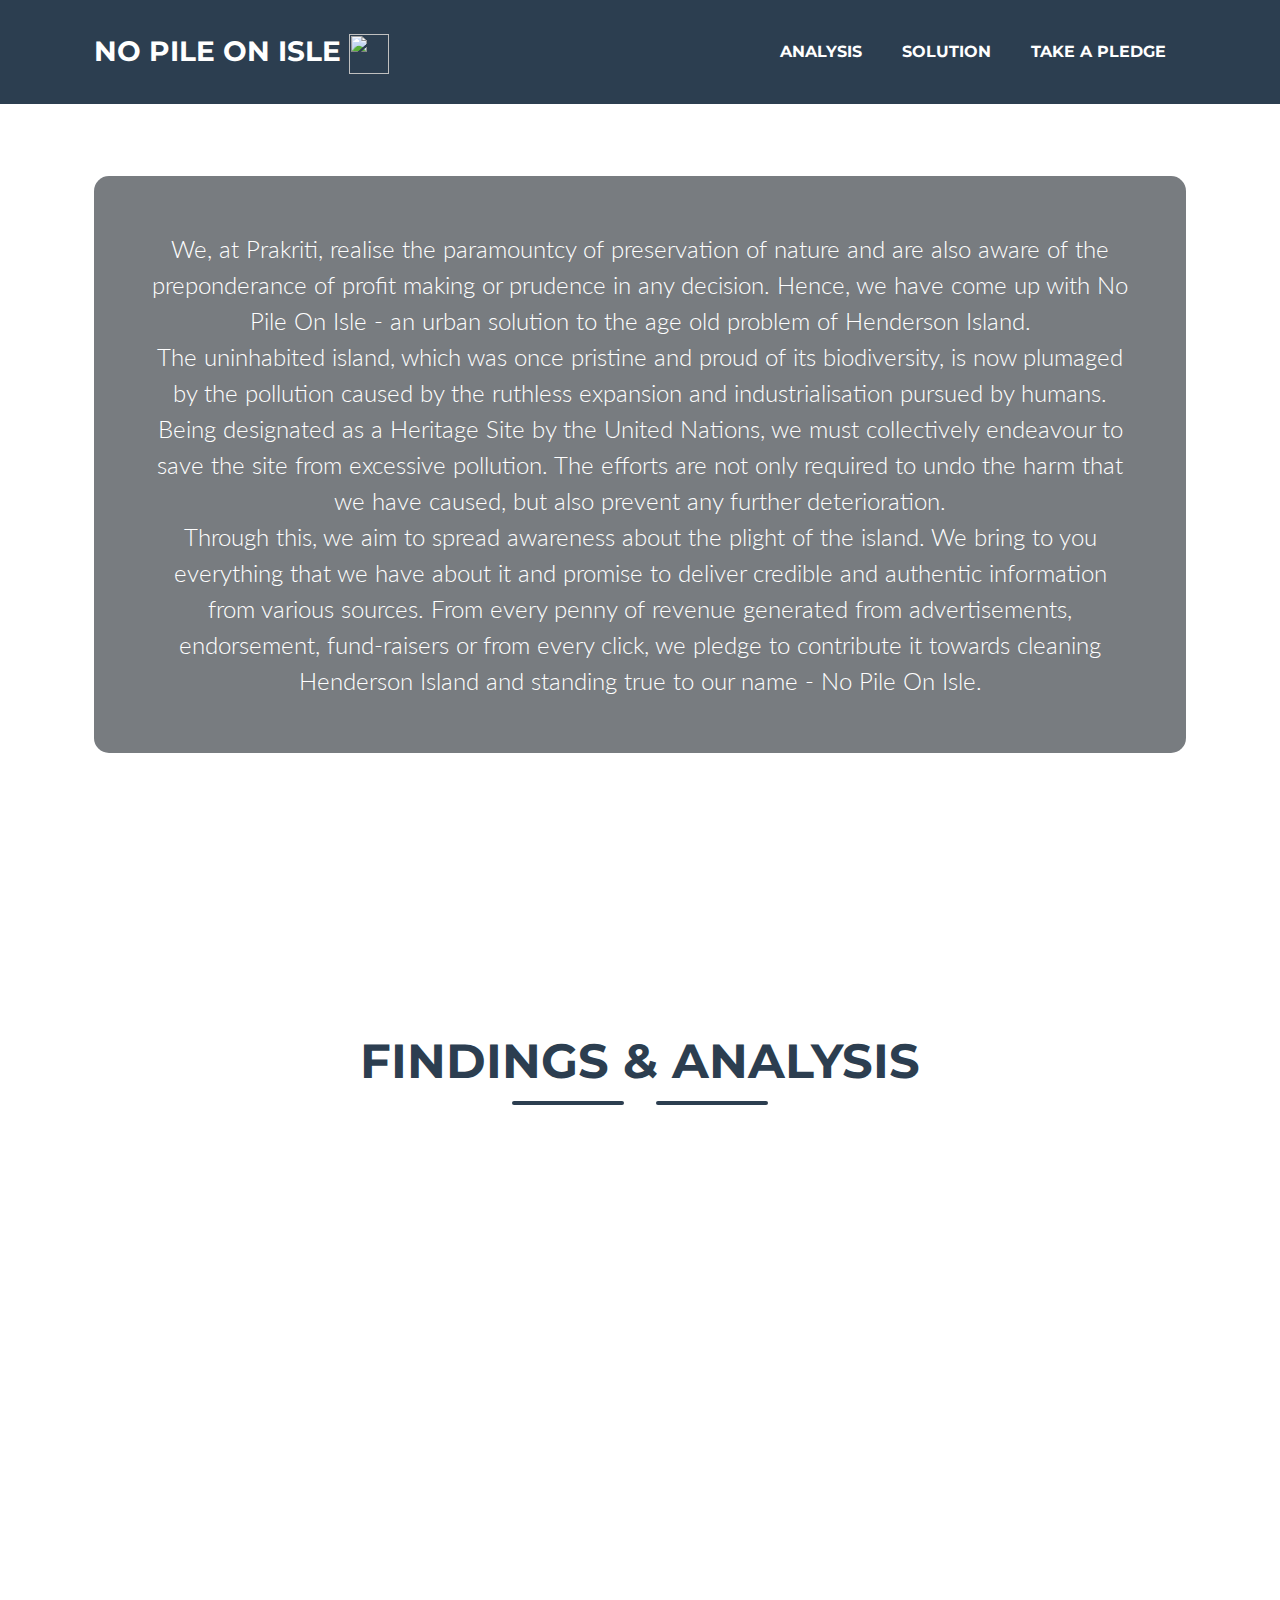
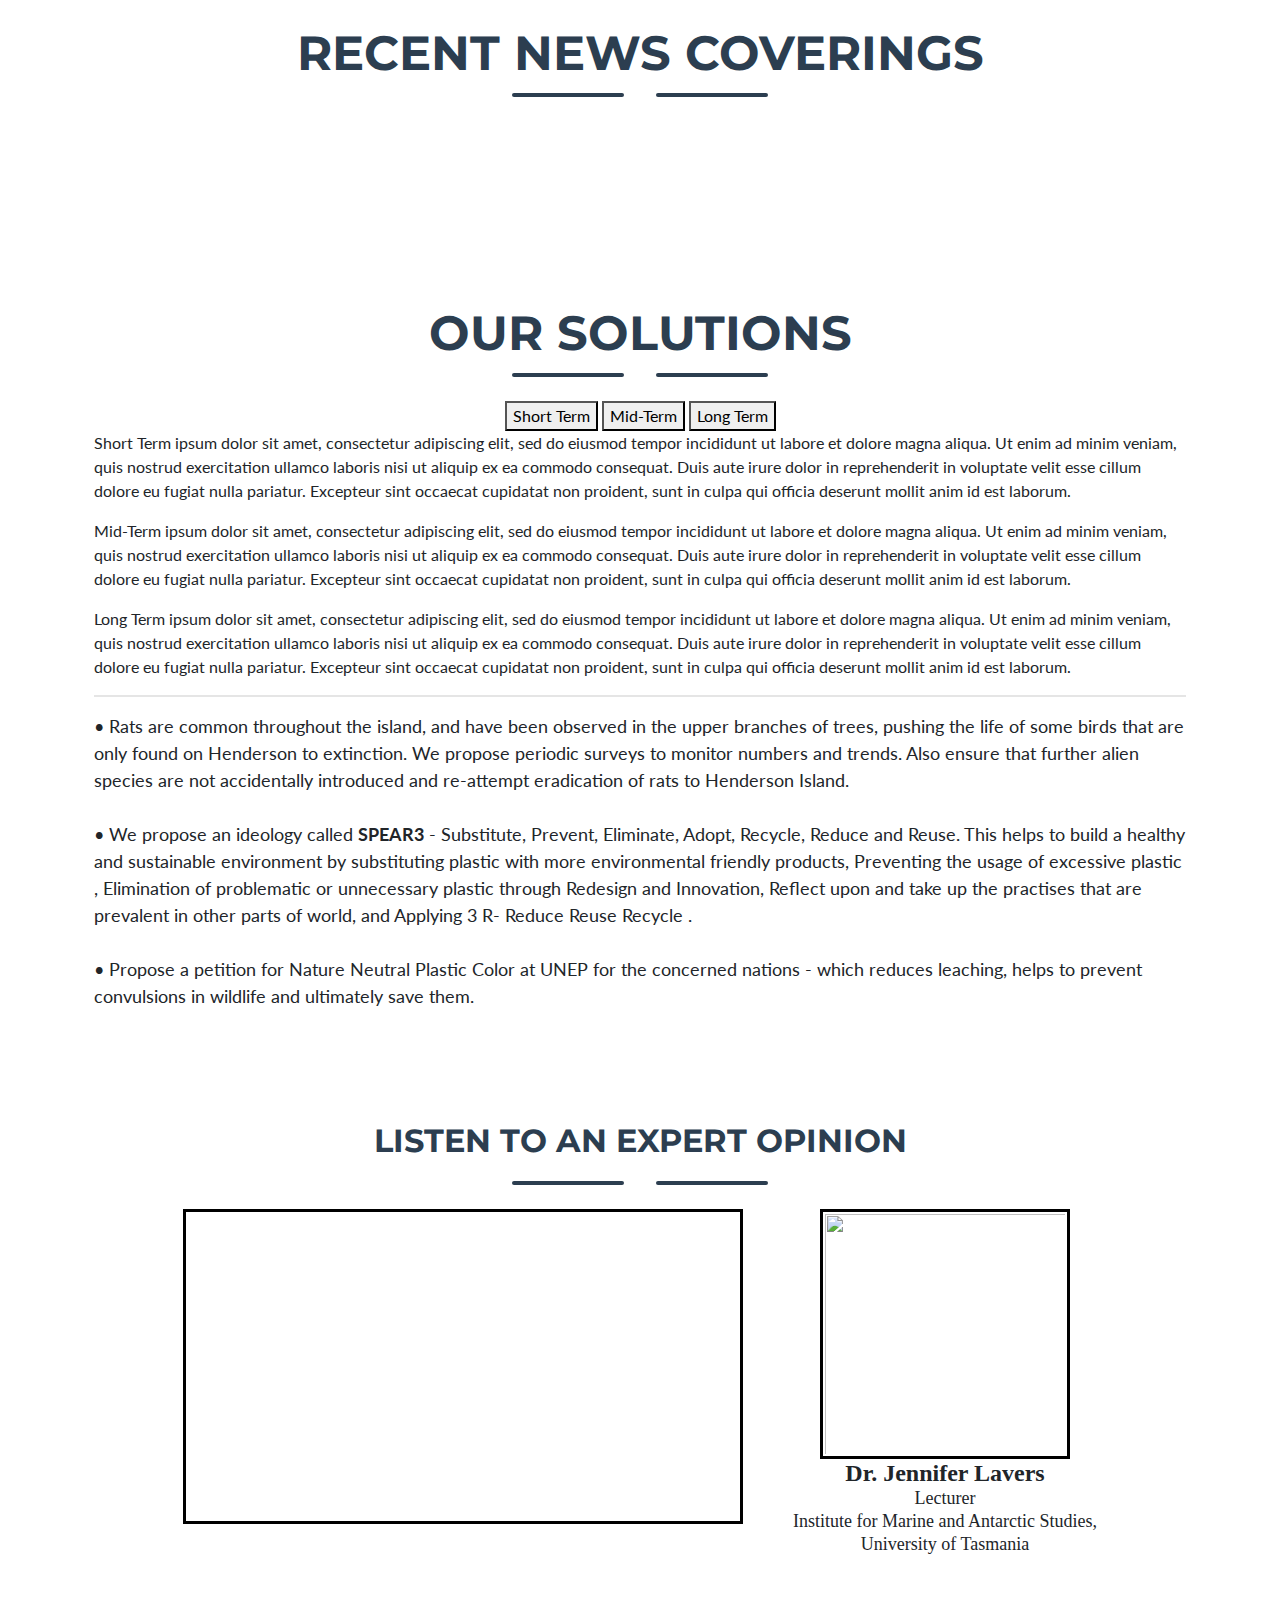
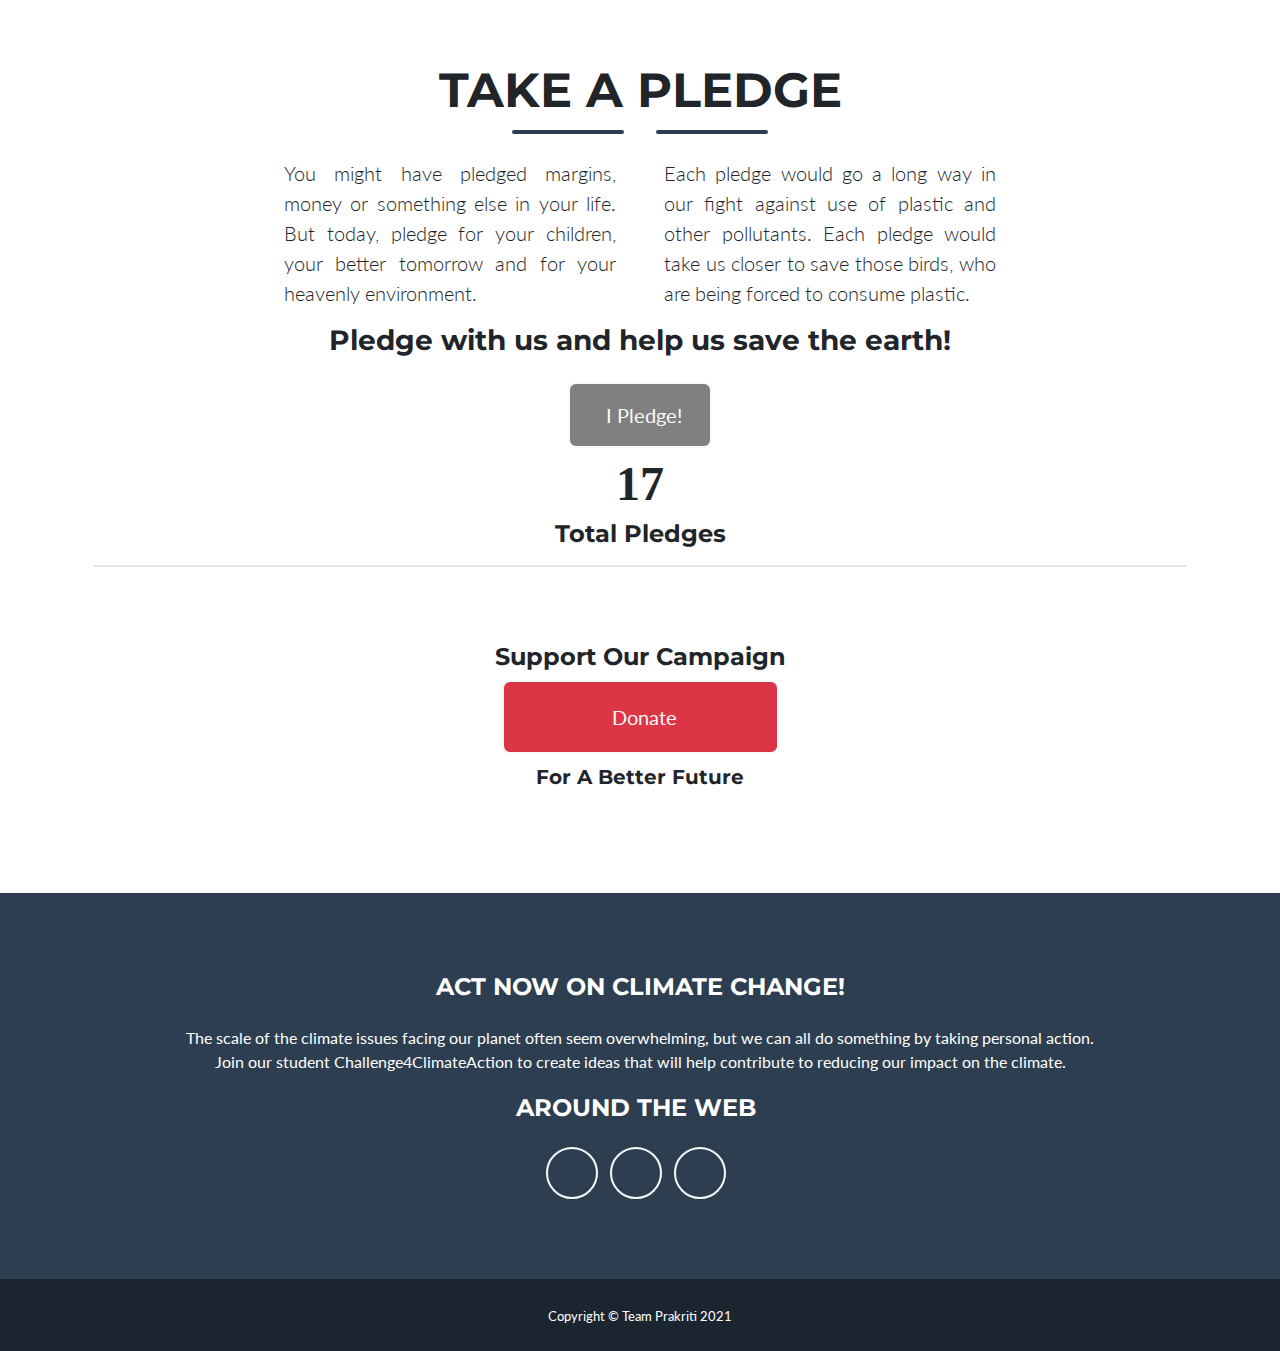
==== index.html @ ab8c2868 "clicks" ====
<!DOCTYPE html>
<html lang="en">
    <head>
        <meta charset="utf-8" />
        <meta name="viewport" content="width=device-width, initial-scale=1, shrink-to-fit=no" />
        <meta name="description" content="" />
        <meta name="author" content="" />
        <title>Team Prakriti - No Pile On Isle</title>
        <!-- Favicon-->
        <link rel="icon" type="image/x-icon" href="assets/img/favicon.ico" />
        <!-- Font Awesome icons (free version)-->
        <script src="https://use.fontawesome.com/releases/v5.15.1/js/all.js" crossorigin="anonymous"></script>
        <!-- Google fonts-->
        <link href="https://fonts.googleapis.com/css?family=Montserrat:400,700" rel="stylesheet" type="text/css" />
        <link href="https://fonts.googleapis.com/css?family=Lato:400,700,400italic,700italic" rel="stylesheet" type="text/css" />
        <!-- Core theme CSS (includes Bootstrap)-->
        <link href="css/styles.css" rel="stylesheet" />
    </head>
    <body id="page-top" style="user-select: none;">
        <!-- Navigation-->
        <nav class="navbar navbar-expand-lg bg-secondary text-uppercase fixed-top" id="mainNav">
            <div class="container">
                <a class="navbar-brand js-scroll-trigger" href="#page-top">No Pile On Isle <img src="https://upload.wikimedia.org/wikipedia/commons/thumb/c/c2/Coat_of_arms_of_the_Pitcairn_Islands.svg/68px-Coat_of_arms_of_the_Pitcairn_Islands.svg.png"width="40" height="40"></a>
                <button class="navbar-toggler navbar-toggler-right text-uppercase font-weight-bold bg-primary text-white rounded" type="button" data-toggle="collapse" data-target="#navbarResponsive" aria-controls="navbarResponsive" aria-expanded="false" aria-label="Toggle navigation">
                    Menu
                    <i class="fas fa-bars"></i>
                </button>
                <div class="collapse navbar-collapse" id="navbarResponsive">
                    <ul class="navbar-nav ml-auto">
                        <li class="nav-item mx-0 mx-lg-1"><a class="nav-link py-3 px-0 px-lg-3 rounded js-scroll-trigger" href="#analysis">Analysis</a></li>
                        <li class="nav-item mx-0 mx-lg-1"><a class="nav-link py-3 px-0 px-lg-3 rounded js-scroll-trigger" href="#solution">Solution</a></li>
                        <li class="nav-item mx-0 mx-lg-1"><a class="nav-link py-3 px-0 px-lg-3 rounded js-scroll-trigger" href="#pledge">Take A Pledge</a></li>
                    </ul>
                </div>
            </div>
        </nav>
        <!-- Masthead-->
        <header class="masthead text-white text-center">
            <div class="container d-flex align-items-center flex-column vid-cunt" >
                <video autoplay muted loop>
                    <source src="assets/clip.mp4" type="video/mp4" />
                </video>
                <!-- Masthead Heading-->
                <div class = "summary-bg" style="user-select: none;">
                    <!-- Masthead Subheading-->
                        <p class="masthead-subheading font-weight-light mb-0" style="font-size: 24px;">We, at Prakriti, realise the paramountcy of preservation of nature and are also aware of the preponderance of profit making or prudence in any decision. Hence, we have come up with No Pile On Isle - an urban solution to the age old problem of Henderson Island.<br>
                        The uninhabited island, which was once pristine and proud of its biodiversity, is now plumaged by the pollution caused by the ruthless expansion and industrialisation pursued by humans. Being designated as a Heritage Site by the United Nations, we must collectively endeavour to save the site from excessive pollution. The efforts are not only required to undo the harm that we have caused, but also prevent any further deterioration.<br>
                        Through this, we aim to spread awareness about the plight of the island. We bring to you everything that we have about it and promise to deliver credible and authentic information from various sources.
                        From every penny of revenue generated from advertisements, endorsement, fund-raisers or from every click, we pledge to contribute it towards cleaning Henderson Island and standing true to our name - No Pile On Isle.
                        </p>
                    </div>
            </div>
        </header>
        <!-- Portfolio Section--><br><br><br><br>
        <section class="page-section portfolio" id="analysis">
            <div class="container">
                <!-- Portfolio Section Heading-->
                <h2 class="page-section-heading text-center text-uppercase text-secondary mb-0">Findings & Analysis</h2>
                <!-- Icon Divider-->
                <div class="divider-custom">
                    <div class="divider-custom-line"></div>
                    <div class="divider-custom-icon"><i class="fas fa-star"></i></div>
                    <div class="divider-custom-line"></div>
                </div>

                <!-- Portfolio Grid Items-->
                <div class="row justify-content-center">
                        <!-- Portfolio Item 2-->
                        <div class="mb-5" style="width: 1060px; height: 240px; margin-left: 180px;">
                            <div class="portfolio-item xx" data-toggle="modal" data-target="#portfolioModal2">
                                <div class="portfolio-item-caption d-flex align-items-center justify-content-center h-100 w-100">
                                    <div class="portfolio-item-caption-content text-center text-white"><i class="fas fa-plus fa-3x"></i></div>
                                </div>
                                <img class="img-fluid" src="assets/img/portfolio/4.JPG" alt="" />
                            </div>
                        </div>

                        <!-- Portfolio Item 2-->
                        <div class="col-md-6 col-lg-4">
                            <div class="portfolio-item mx-auto" data-toggle="modal" data-target="#portfolioModal6">
                                <div class="portfolio-item-caption d-flex align-items-center justify-content-center h-100 w-100">
                                    <div class="portfolio-item-caption-content text-center text-white"><i class="fas fa-plus fa-3x"></i></div>
                                </div>
                                <img class="img-fluid" src="assets/img/portfolio/1.JPG" alt="" />
                            </div>
                        </div>

                        <!-- Portfolio Item 5-->
                        <div class="col-md-6 col-lg-4 mb-5 mb-md-0">
                            <div class="portfolio-item mx-auto" data-toggle="modal" data-target="#portfolioModal5">
                                <div class="portfolio-item-caption d-flex align-items-center justify-content-center h-100 w-100">
                                    <div class="portfolio-item-caption-content text-center text-white"><i class="fas fa-plus fa-3x"></i></div>
                                </div>
                                <img class="img-fluid" src="assets/img/portfolio/3.JPG" alt="" />
                            </div>
                        </div>

                        <!-- Portfolio Item 4-->
                        <div class="col-md-6 col-lg-4 mb-5 mb-lg-0">
                            <div class="portfolio-item mx-auto" data-toggle="modal" data-target="#portfolioModal4">
                                <div class="portfolio-item-caption d-flex align-items-center justify-content-center h-100 w-100">
                                    <div class="portfolio-item-caption-content text-center text-white"><i class="fas fa-plus fa-3x"></i></div>
                                </div>
                                <img class="img-fluid" src="assets/img/portfolio/2.JPG" alt="" />
                            </div>
                        </div>            
                </div>
            </div>
        </section>

        <!-- Portfolio Section-->
        <section class="page-section portfolio" id="portfolio">
            <div class="container">
                <!-- Portfolio Section Heading-->
                <h2 class="page-section-heading text-center text-uppercase text-secondary mb-0">Recent News Coverings</h2>
                <!-- Icon Divider-->
                <div class="divider-custom">
                    <div class="divider-custom-line"></div>
                    <div class="divider-custom-icon"><i class="fas fa-star"></i></div>
                    <div class="divider-custom-line"></div>
                </div>
                <div class="justify-content-center" style="text-align: center;">
                <script type="text/javascript"> 
                    rssfeed_url = new Array(); 
                    rssfeed_url[0]="https://news.google.com/rss/topics/CAAqJggKIiBDQkFTRWdvSkwyMHZNRE55TmpKb0VnVmxiaTFIUWlnQVAB?hl=en-IE&gl=IE&ceid=IE%3Aen"; 
                    rssfeed_url[1]="https://news.google.com/rss/search?q=plastic%20on%20henderson%20islands&hl=en-IE&gl=IE&ceid=IE%3Aen";  
                    rssfeed_frame_width="1000"; 
                    rssfeed_frame_height="400"; 
                    rssfeed_scroll="on"; 
                    rssfeed_scroll_step="6"; 
                    rssfeed_scroll_bar="on"; 
                    rssfeed_target="_blank"; 
                    rssfeed_font_size="16"; 
                    rssfeed_font_face=""; 
                    rssfeed_border="on"; 
                    rssfeed_title="on"; 
                    rssfeed_title_name="News Updates"; 
                    rssfeed_title_bgcolor="#343a40"; 
                    rssfeed_title_color="#fff"; 
                    rssfeed_title_bgimage=""; 
                    rssfeed_footer="off"; 
                    rssfeed_footer_name="rss feed"; 
                    rssfeed_footer_bgcolor="#fff"; 
                    rssfeed_footer_color="#333"; 
                    rssfeed_footer_bgimage=""; 
                    rssfeed_item_title_length="50"; 
                    rssfeed_item_title_color="#666"; 
                    rssfeed_item_bgcolor="#fff"; 
                    rssfeed_item_bgimage=""; 
                    rssfeed_item_border_bottom="on"; 
                    rssfeed_item_source_icon="off"; 
                    rssfeed_item_date="off"; 
                    rssfeed_item_description="on"; 
                    rssfeed_item_description_length="120"; 
                    rssfeed_item_description_color="#666"; 
                    rssfeed_item_description_link_color="#333"; 
                    rssfeed_item_description_tag="off"; 
                    rssfeed_no_items="0"; 
                    rssfeed_cache = "f8dc15ab71e21a27cfdf2e463be35ce6"; 
                    </script> 
                    <script type="text/javascript" src="//feed.surfing-waves.com/js/rss-feed.js"></script> 
                </div>
            </div>
        </section>


        <!-- Portfolio Section-->
        <section class="page-section portfolio" id="solution">
            <div class="container">
                <!-- Portfolio Section Heading-->
                <h2 class="page-section-heading text-center text-uppercase text-secondary mb-0">Our Solutions</h2>
                <!-- Icon Divider-->
                <div class="divider-custom">
                    <div class="divider-custom-line"></div>
                    <div class="divider-custom-icon"><i class="fas fa-star"></i></div>
                    <div class="divider-custom-line">
                    </div>
                </div>
                
                <div class="tab" style="text-align: center;">
                    <button class="tablinks s" onclick="openGoals(event, 'short')" id="defaultOpen">Short Term</button>
                    <button class="tablinks m" onclick="openGoals(event, 'mid')">Mid-Term</button>
                    <button class="tablinks l" onclick="openGoals(event, 'long')">Long Term</button>
                  </div>
                  
                  <div class="tabcontent short">
                    <p>Short Term ipsum dolor sit amet, consectetur adipiscing elit, sed do eiusmod tempor incididunt ut labore et dolore magna aliqua. Ut enim ad minim veniam, quis nostrud exercitation ullamco laboris nisi ut aliquip ex ea commodo consequat. Duis aute irure dolor in reprehenderit in voluptate velit esse cillum dolore eu fugiat nulla pariatur. Excepteur sint occaecat cupidatat non proident, sunt in culpa qui officia deserunt mollit anim id est laborum.</p>
                  </div>
                  
                  <div class="tabcontent mid">
                    <p>Mid-Term ipsum dolor sit amet, consectetur adipiscing elit, sed do eiusmod tempor incididunt ut labore et dolore magna aliqua. Ut enim ad minim veniam, quis nostrud exercitation ullamco laboris nisi ut aliquip ex ea commodo consequat. Duis aute irure dolor in reprehenderit in voluptate velit esse cillum dolore eu fugiat nulla pariatur. Excepteur sint occaecat cupidatat non proident, sunt in culpa qui officia deserunt mollit anim id est laborum.</p> 
                  </div>
                  
                  <div class="tabcontent long">
                    <p>Long Term ipsum dolor sit amet, consectetur adipiscing elit, sed do eiusmod tempor incididunt ut labore et dolore magna aliqua. Ut enim ad minim veniam, quis nostrud exercitation ullamco laboris nisi ut aliquip ex ea commodo consequat. Duis aute irure dolor in reprehenderit in voluptate velit esse cillum dolore eu fugiat nulla pariatur. Excepteur sint occaecat cupidatat non proident, sunt in culpa qui officia deserunt mollit anim id est laborum.</p>
                  </div>
                <hr>
                <p style="font-size: 18px;">• Rats are common throughout the island, and have been observed in the upper branches of trees, pushing the life of some birds that are only found on Henderson to extinction. We propose periodic surveys to monitor numbers and trends. Also ensure that further alien species are not accidentally introduced and re-attempt eradication of rats  to Henderson Island. 
                    <br><br>• We propose an ideology called <b>SPEAR3</b> - Substitute,  Prevent, Eliminate, Adopt, Recycle, Reduce and Reuse. This helps to build a healthy and sustainable environment by substituting plastic with more environmental friendly products, Preventing the usage of excessive plastic ,  Elimination of problematic or unnecessary plastic through Redesign and Innovation, Reflect upon and take up the practises that are prevalent in other parts of world, and Applying 3 R- Reduce Reuse Recycle .
                    <br><br>• Propose a petition for Nature Neutral Plastic Color at UNEP for the concerned nations - which reduces leaching, helps to prevent convulsions in wildlife and ultimately save them.
                </p>
            </div>
        </section>

        <h2 class="page-section-heading text-center text-uppercase text-secondary mb-0">Listen To An Expert Opinion</h2>
        <!-- Icon Divider-->
        <div class="divider-custom">
            <div class="divider-custom-line"></div>
            <div class="divider-custom-icon"><i class="fas fa-star"></i></div>
            <div class="divider-custom-line">
            </div>
        </div>
        <div style="display: flex; justify-content: center;" >
            <iframe width="560" height="315" style="margin-right: 50px; padding: 2px; border: 3px solid black;"
                src="https://www.youtube.com/embed/UUM8zNu99uo" 
                frameborder="0" allow="accelerometer; autoplay; clipboard-write; encrypted-media; gyroscope; picture-in-picture" 
                allowfullscreen
                >
            </iframe>
            <div style="display: flex; flex-direction: column; align-items: center; ">
                <img src="assets/img/portfolio/photo.jpg" alt="" height="250px" width="250px" style="padding: 2px; border: 3px solid black;">
                <h4 style="font-family:Cambria, Cochin, Georgia, Times, 'Times New Roman', serif; font-weight: 800;">Dr. Jennifer Lavers</h4>
                <p style="font-family: Cambria, Cochin, Georgia, Times, 'Times New Roman', serif; font-weight: 500; font-size: 18px; margin-top: -10px;">Lecturer</p>
                <p style="font-family: Cambria, Cochin, Georgia, Times, 'Times New Roman', serif; font-weight: 500; font-size: 18px; margin-top: -20px;">Institute for Marine and Antarctic Studies, </p>
                <p style="font-family: Cambria, Cochin, Georgia, Times, 'Times New Roman', serif; font-weight: 500; font-size: 18px; margin-top: -20px;">University of Tasmania</p>
            </div>
        </div>
        <!-- About Section-->
        <section class="page-section bg-primary text-black mb-0" id="pledge">
            <div class="container">
                <!-- About Section Heading-->
                <h2 class="page-section-heading text-center text-uppercase text-black">Take a Pledge</h2>
                <!-- Icon Divider-->
                <div class="divider-custom">
                    <div class="divider-custom-line"></div>
                    <div class="divider-custom-icon"><i class="fas fa-star"></i></div>
                    <div class="divider-custom-line"></div>
                </div>
                <!-- About Section Content-->
                <div class="row">
                    <div class="col-lg-4 ml-auto lead" style="text-align: justify;"><p >You might have pledged margins, money or something else in your life. But today, pledge for your children, your better tomorrow and for your heavenly environment.</p></div>
                    <div class="col-lg-4 mr-auto lead" style="text-align: justify;"><p >Each pledge would go a long way in our fight against use of plastic and other pollutants. Each pledge would take us closer to save those birds, who are being forced to consume plastic.</p>
                </div>
                </div>
                <h3 style="text-align: center;">Pledge with us and help us save the earth!</h3>
                <!-- About Section Button-->
                <div class="text-center mt-4">
                    <script type="text/javascript">
                        var clicks = 786;
                        function pledged() {
                            clicks += 1;
                            document.getElementById("clicks").innerHTML = clicks;
                        };
                    </script>

                    <button type="button" class="btn btn-xl btn-outline-light" style="background-color: gray;" onclick="pledged()">
                        <i class="fas fa-hand-paper mr-2"></i>
                        I Pledge!
                    </button>
                    <!-- <p>Clicks: <a id="clicks">0</a></p> -->
                    <div class="counts">
                        <a id="clicks" data-toggle="counter-up" 
                            style="font-family: Cambria, Cochin, Georgia, Times, 'Times New Roman', serif; font-size: 48px; font-weight: bold;">17</a>
                        <h4>Total Pledges</h4>
                    </div>
                    <hr>
                    <h4 style="text-align: center; margin-top: 7%;">Support Our Campaign</h4>
                    <button type="button" class="btn btn-xl btn-outline-light" style="background-color: #dc3545; padding: 20px 100px">
                        <i class="fas fa-donate mr-2"></i>
                        Donate
                    </button>
                    <h5 style="text-align: center;margin-top: 1%;">For A Better Future</h5>
                </div>
            </div>
        </section>
        
        <!-- Footer-->
        <footer class="footer text-center">
            <div class="container">
                <div class="column">
                    <!-- Footer Social Icons-->
                    <!-- Footer About Text-->
                    <div class="">
                        <h4 class="text-uppercase mb-4">Act now on Climate Change!</h4>
                        <p>
                            The scale of the climate issues facing our planet often seem overwhelming, but we can all do something by taking personal action. 
                            <br>Join our student Challenge4ClimateAction to create ideas that will help contribute to reducing our impact on the climate.<br>
                        </p>
                    </div>
                    <div class="col-lg-4 mb-5 mb-lg-0" style="margin-top: 20px; margin-left: 360px;">
                        <h4 class="text-uppercase mb-4">Around the Web</h4>
                        <a class="btn btn-outline-light btn-social mx-1" href="#!"><i class="fab fa-fw fa-facebook-f"></i></a>
                        <a class="btn btn-outline-light btn-social mx-1" href="https://github.com/team-dolan/website"><i class="fab fa-fw fa-github"></i></a>
                        <a class="btn btn-outline-light btn-social mx-1" href="#!"><i class="fab fa-fw fa-twitter"></i></a>
                    </div>
                </div>
            </div>
        </footer>
        <!-- Copyright Section-->
        <div class="copyright py-4 text-center text-white">
            <div class="container"><small>Copyright © Team Prakriti 2021</small></div>
        </div>
        <!-- Scroll to Top Button (Only visible on small and extra-small screen sizes)-->
        <div class="scroll-to-top d-lg-none position-fixed">
            <a class="js-scroll-trigger d-block text-center text-white rounded" href="#page-top"><i class="fa fa-chevron-up"></i></a>
        </div>
        <!-- Portfolio Modals-->
        <!-- Portfolio Modal 2-->
        <div class="portfolio-modal modal fade" id="portfolioModal2" tabindex="-1" role="dialog" aria-labelledby="portfolioModal2Label" aria-hidden="true">
            <div class="modal-dialog modal-xl" role="document">
                <div class="modal-content">
                    <button class="close" type="button" data-dismiss="modal" aria-label="Close">
                        <span aria-hidden="true"><i class="fas fa-times"></i></span>
                    </button>
                    <div class="modal-body text-center">
                        <div class="container">
                            <div class="row justify-content-center">
                                <div class="col-lg-8">
                                    <!-- Portfolio Modal - Title-->
                                    <h2 class="portfolio-modal-title text-secondary text-uppercase mb-0" id="portfolioModal2Label" style="font-size: 40px;">Plastic, small or big, makes up for all the junk</h2>
                                    <!-- Icon Divider-->
                                    <div class="divider-custom">
                                        <div class="divider-custom-line"></div>
                                        <div class="divider-custom-icon"><i class="fas fa-star"></i></div>
                                        <div class="divider-custom-line"></div>
                                    </div>
                                    <!-- Portfolio Modal - Image-->
                                    <div class='tableauPlaceholder' id='viz1615668782795' style='position: relative; margin-left: -170px;'>
                                        <noscript>
                                            <a href='#'>
                                                <img alt=' ' src='https:&#47;&#47;public.tableau.com&#47;static&#47;images&#47;He&#47;HendersonViz&#47;BSCFlow&#47;1_rss.png' style='border: none' />
                                            </a>
                                        </noscript>
                                        <object class='tableauViz'  style='display:none;'>
                                            <param name='host_url' value='https%3A%2F%2Fpublic.tableau.com%2F' /> 
                                            <param name='embed_code_version' value='3' /> 
                                            <param name='site_root' value='' />
                                            <param name='name' value='HendersonViz&#47;BSCFlow' />
                                            <param name='tabs' value='no' />
                                            <param name='toolbar' value='yes' />
                                            <param name='static_image' value='https:&#47;&#47;public.tableau.com&#47;static&#47;images&#47;He&#47;HendersonViz&#47;BSCFlow&#47;1.png' /> 
                                            <param name='animate_transition' value='yes' />
                                            <param name='display_static_image' value='yes' />
                                            <param name='display_spinner' value='yes' />
                                            <param name='display_overlay' value='yes' />
                                            <param name='display_count' value='yes' />
                                            <param name='language' value='en' />
                                        </object>
                                        <script type='text/javascript'>                    
                                            var divElement = document.getElementById('viz1615668782795');                    
                                            var vizElement = divElement.getElementsByTagName('object')[0];                    
                                            if ( divElement.offsetWidth > 800 ) { vizElement.style.width='1029px';vizElement.style.height='508px';} 
                                            else if ( divElement.offsetWidth > 500 ) { vizElement.style.width='1029px';vizElement.style.height='508px';} 
                                            else { vizElement.style.width='1029px';vizElement.style.height='508px';}                     
                                            var scriptElement = document.createElement('script');                    
                                            scriptElement.src = 'https://public.tableau.com/javascripts/api/viz_v1.js';                    
                                            vizElement.parentNode.insertBefore(scriptElement, vizElement);                
                                        </script>
                                    </div>                


                                    <!-- Portfolio Modal - Text-->
                                    <p><br>The robust visual representation posits the debris classification. Initially the classification is based on the tidal effect, i.e the amount of debris deposited with different tides. The data is further classified to macro and micro based upon the size of items. Post this, the classification is based upon the type of material - foam, glass, plastic etc. </p>
                                    <button class="btn btn-primary" data-dismiss="modal">
                                        <i class="fas fa-times fa-fw"></i>
                                        Close Window
                                    </button>
                                </div>
                            </div>
                        </div>
                    </div>
                </div>
            </div>
        </div>

        <!-- Portfolio Modal 4-->
        <div class="portfolio-modal modal fade" id="portfolioModal4" tabindex="-1" role="dialog" aria-labelledby="portfolioModal4Label" aria-hidden="true">
            <div class="modal-dialog modal-xl" role="document">
                <div class="modal-content">
                    <button class="close" type="button" data-dismiss="modal" aria-label="Close">
                        <span aria-hidden="true"><i class="fas fa-times"></i></span>
                    </button>
                    <div class="modal-body text-center">
                        <div class="container">
                            <div class="row justify-content-center">
                                <div class="col-lg-8">
                                    <!-- Portfolio Modal - Title-->
                                    <h2 class="portfolio-modal-title text-secondary text-uppercase mb-0" id="portfolioModal4Label" style="font-size: 40px;">Types of plastic found on Isle </h2>
                                    <!-- Icon Divider-->
                                    <div class="divider-custom">
                                        <div class="divider-custom-line"></div>
                                        <div class="divider-custom-icon"><i class="fas fa-star"></i></div>
                                        <div class="divider-custom-line"></div>
                                    </div>
                                    <!-- Portfolio Modal - Image-->
                                                        
                                    <div class='tableauPlaceholder' id='viz1615661662789' style="margin-left: 90px;">
                                        <noscript>
                                            <a href='#'>
                                                <img alt=' ' src='https:&#47;&#47;public.tableau.com&#47;static&#47;images&#47;He&#47;HendersonViz&#47;PlasticItemwiseDist&#47;1_rss.png' style='border: none'/>
                                            </a>
                                        </noscript>
                                        <object class='tableauViz'  style='display:none;'>
                                            <param name='host_url' value='https%3A%2F%2Fpublic.tableau.com%2F' /> 
                                            <param name='embed_code_version' value='3' /> 
                                            <param name='site_root' value='' />
                                            <param name='name' value='HendersonViz&#47;PlasticItemwiseDist' />
                                            <param name='tabs' value='no' />
                                            <param name='toolbar' value='yes' />
                                            <param name='static_image' value='https:&#47;&#47;public.tableau.com&#47;static&#47;images&#47;He&#47;HendersonViz&#47;PlasticItemwiseDist&#47;1.png' /> 
                                            <param name='animate_transition' value='yes' />
                                            <param name='display_static_image' value='yes' />
                                            <param name='display_spinner' value='yes' />
                                            <param name='display_overlay' value='yes' />
                                            <param name='display_count' value='yes' />
                                            <param name='language' value='en' />
                                        </object>
                                        <script type='text/javascript'>                    
                                            var divElement = document.getElementById('viz1615661662789');                    
                                            var vizElement = divElement.getElementsByTagName('object')[0];                    
                                            vizElement.style.width='500px';vizElement.style.height='500px';                   
                                            var scriptElement = document.createElement('script');                    
                                            scriptElement.src = 'https://public.tableau.com/javascripts/api/viz_v1.js';                    
                                            vizElement.parentNode.insertBefore(scriptElement, vizElement);                
                                        </script> 
                                    </div>                
                                    <!-- Portfolio Modal - Text-->
                                    <p class="mb-5"><br>The graphic visualization presents the different material or debris that has been deposited on the beaches of the Henderson island. The classification is based on the net weight of items deposited there. We can clearly witness the fact that a majority portion comprises the tiny fragments, followed by fishing equipment and gear. The data helps in identification of material and further helps to evaluate any decision that one might take to clean the beaches</p>
                                    <button class="btn btn-primary" data-dismiss="modal">
                                        <i class="fas fa-times fa-fw"></i>
                                        Close Window
                                    </button>
                                </div>
                            </div>
                        </div>
                    </div>
                </div>
            </div>
        </div>
        <!-- Portfolio Modal 5-->
        <div class="portfolio-modal modal fade" id="portfolioModal5" tabindex="-1" role="dialog" aria-labelledby="portfolioModal5Label" aria-hidden="true">
            <div class="modal-dialog modal-xl" role="document">
                <div class="modal-content">
                    <button class="close" type="button" data-dismiss="modal" aria-label="Close">
                        <span aria-hidden="true"><i class="fas fa-times"></i></span>
                    </button>
                    <div class="modal-body text-center">
                        <div class="container">
                            <div class="row justify-content-center">
                                <div class="col-lg-8">
                                    <!-- Portfolio Modal - Title-->
                                    <h2 class="portfolio-modal-title text-secondary text-uppercase mb-0" id="portfolioModal5Label" style="font-size: 30px;">Does color of plastic correlate to its consumption by birds?</h2>
                                    <!-- Icon Divider-->
                                    <div class="divider-custom">
                                        <div class="divider-custom-line"></div>
                                        <div class="divider-custom-icon"><i class="fas fa-star"></i></div>
                                        <div class="divider-custom-line"></div>
                                    </div>
                                    <!-- Portfolio Modal - Image-->
                                    <div class='tableauPlaceholder' id='viz1615663342835' style="margin-left: 10px;">
                                        <noscript>
                                            <a href='#'>
                                                <img alt=' ' src='https:&#47;&#47;public.tableau.com&#47;static&#47;images&#47;He&#47;HendersonViz&#47;PlasticColorwiseDist&#47;1_rss.png' style='border: none' />
                                            </a>
                                        </noscript>
                                        <object class='tableauViz'  style='display:none;'>
                                        <param name='host_url' value='https%3A%2F%2Fpublic.tableau.com%2F' /> 
                                        <param name='embed_code_version' value='3' /> 
                                        <param name='site_root' value='' />
                                        <param name='name' value='HendersonViz&#47;PlasticColorwiseDist' />
                                        <param name='tabs' value='no' />
                                        <param name='toolbar' value='yes' />
                                        <param name='static_image' value='https:&#47;&#47;public.tableau.com&#47;static&#47;images&#47;He&#47;HendersonViz&#47;PlasticColorwiseDist&#47;1.png' /> 
                                        <param name='animate_transition' value='yes' />
                                        <param name='display_static_image' value='yes' />
                                        <param name='display_spinner' value='yes' />
                                        <param name='display_overlay' value='yes' />
                                        <param name='display_count' value='yes' />
                                        <param name='language' value='en' />
                                    </object>
                                    <script type='text/javascript'>                    
                                        var divElement = document.getElementById('viz1615663342835');                    
                                        var vizElement = divElement.getElementsByTagName('object')[0];                    
                                        vizElement.style.width='700px';vizElement.style.height='500px';                    
                                        var scriptElement = document.createElement('script');                    
                                        scriptElement.src = 'https://public.tableau.com/javascripts/api/viz_v1.js';                    
                                        vizElement.parentNode.insertBefore(scriptElement, vizElement);                
                                    </script>
                                </div>    
                                    <!-- Portfolio Modal - Text-->
                                    <p class="mb-5"><br>The graph takes into account the colour of the various material/ plastic items that have been deposited on the beaches of the island. The color classification is an integral part of our proposed hypothesis that links the effect of these colored plastic on wildlife, especially the endemic birds. The analysis also helps us posit a solution for the same. </p>
                                    <button class="btn btn-primary" data-dismiss="modal">
                                        <i class="fas fa-times fa-fw"></i>
                                        Close Window
                                    </button>
                                </div>
                            </div>
                        </div>
                    </div>
                </div>
            </div>
        </div>
        <!-- Portfolio Modal 6-->
        <div class="portfolio-modal modal fade" id="portfolioModal6" tabindex="-1" role="dialog" aria-labelledby="portfolioModal6Label" aria-hidden="true">
            <div class="modal-dialog modal-xl" role="document">
                <div class="modal-content">
                    <button class="close" type="button" data-dismiss="modal" aria-label="Close">
                        <span aria-hidden="true"><i class="fas fa-times"></i></span>
                    </button>
                    <div class="modal-body text-center">
                        <div class="container">
                            <div class="row justify-content-center">
                                <div class="col-lg-8">
                                    <!-- Portfolio Modal - Title-->
                                    <h2 class="portfolio-modal-title text-secondary text-uppercase mb-0" id="portfolioModal6Label" style="font-size: 30px;">Region-wise distribution of the mass of items</h2>
                                    <!-- Icon Divider-->
                                    <div class="divider-custom">
                                        <div class="divider-custom-line"></div>
                                        <div class="divider-custom-icon"><i class="fas fa-star"></i></div>
                                        <div class="divider-custom-line"></div>
                                    </div>
                                    <!-- Portfolio Modal - Image-->
                                    <div class='tableauPlaceholder' id='viz1615663113238' style="margin-left: 90px;">
                                        <noscript>
                                            <a href='#'>
                                                <img alt=' ' src='https:&#47;&#47;public.tableau.com&#47;static&#47;images&#47;He&#47;HendersonViz&#47;MassDistAlongBeach&#47;1_rss.png' style='border: none' />
                                            </a>
                                        </noscript>
                                        <object class='tableauViz'  style='display:none;'>
                                            <param name='host_url' value='https%3A%2F%2Fpublic.tableau.com%2F' /> 
                                            <param name='embed_code_version' value='3' /> 
                                            <param name='site_root' value='' />
                                            <param name='name' value='HendersonViz&#47;MassDistAlongBeach' />
                                            <param name='tabs' value='no' />
                                            <param name='toolbar' value='yes' />
                                            <param name='static_image' value='https:&#47;&#47;public.tableau.com&#47;static&#47;images&#47;He&#47;HendersonViz&#47;MassDistAlongBeach&#47;1.png' /> 
                                            <param name='animate_transition' value='yes' />
                                            <param name='display_static_image' value='yes' />
                                            <param name='display_spinner' value='yes' />
                                            <param name='display_overlay' value='yes' />
                                            <param name='display_count' value='yes' />
                                            <param name='language' value='en' />
                                        </object>
                                        <script type='text/javascript'>                    
                                            var divElement = document.getElementById('viz1615663113238');                    
                                            var vizElement = divElement.getElementsByTagName('object')[0];                    
                                            vizElement.style.width='500px';vizElement.style.height='500px';                    
                                            var scriptElement = document.createElement('script');                    
                                            scriptElement.src = 'https://public.tableau.com/javascripts/api/viz_v1.js';                    
                                            vizElement.parentNode.insertBefore(scriptElement, vizElement);                
                                        </script>          
                                    </div>                                                    <!-- Portfolio Modal - Text-->
                                    <p class="mb-5"><br>The chart represents the mass of the debris/plastic deposited on the island by region. Based upon the region where the majority of the items have been deposited, one can link it to the various regions from where these fragments or pollutants might originate. This analysis, in turn, might help in targeted actions and policy decisions.</p>
                                    <button class="btn btn-primary" data-dismiss="modal">
                                        <i class="fas fa-times fa-fw"></i>
                                        Close Window
                                    </button>
                                </div>
                            </div>
                        </div>
                    </div>
                </div>
            </div>
        </div>
        <!-- Bootstrap core JS-->
        <script src="https://cdnjs.cloudflare.com/ajax/libs/jquery/3.5.1/jquery.min.js"></script>
        <script src="https://cdn.jsdelivr.net/npm/bootstrap@4.5.3/dist/js/bootstrap.bundle.min.js"></script>
        <!-- Third party plugin JS-->
        <script src="https://cdnjs.cloudflare.com/ajax/libs/jquery-easing/1.4.1/jquery.easing.min.js"></script>
        <!-- Contact form JS-->
        <script src="assets/mail/jqBootstrapValidation.js"></script>
        <script src="assets/mail/contact_me.js"></script>
        <!-- Core theme JS-->
        <script src="js/scripts.js"></script>
    </body>
</html>
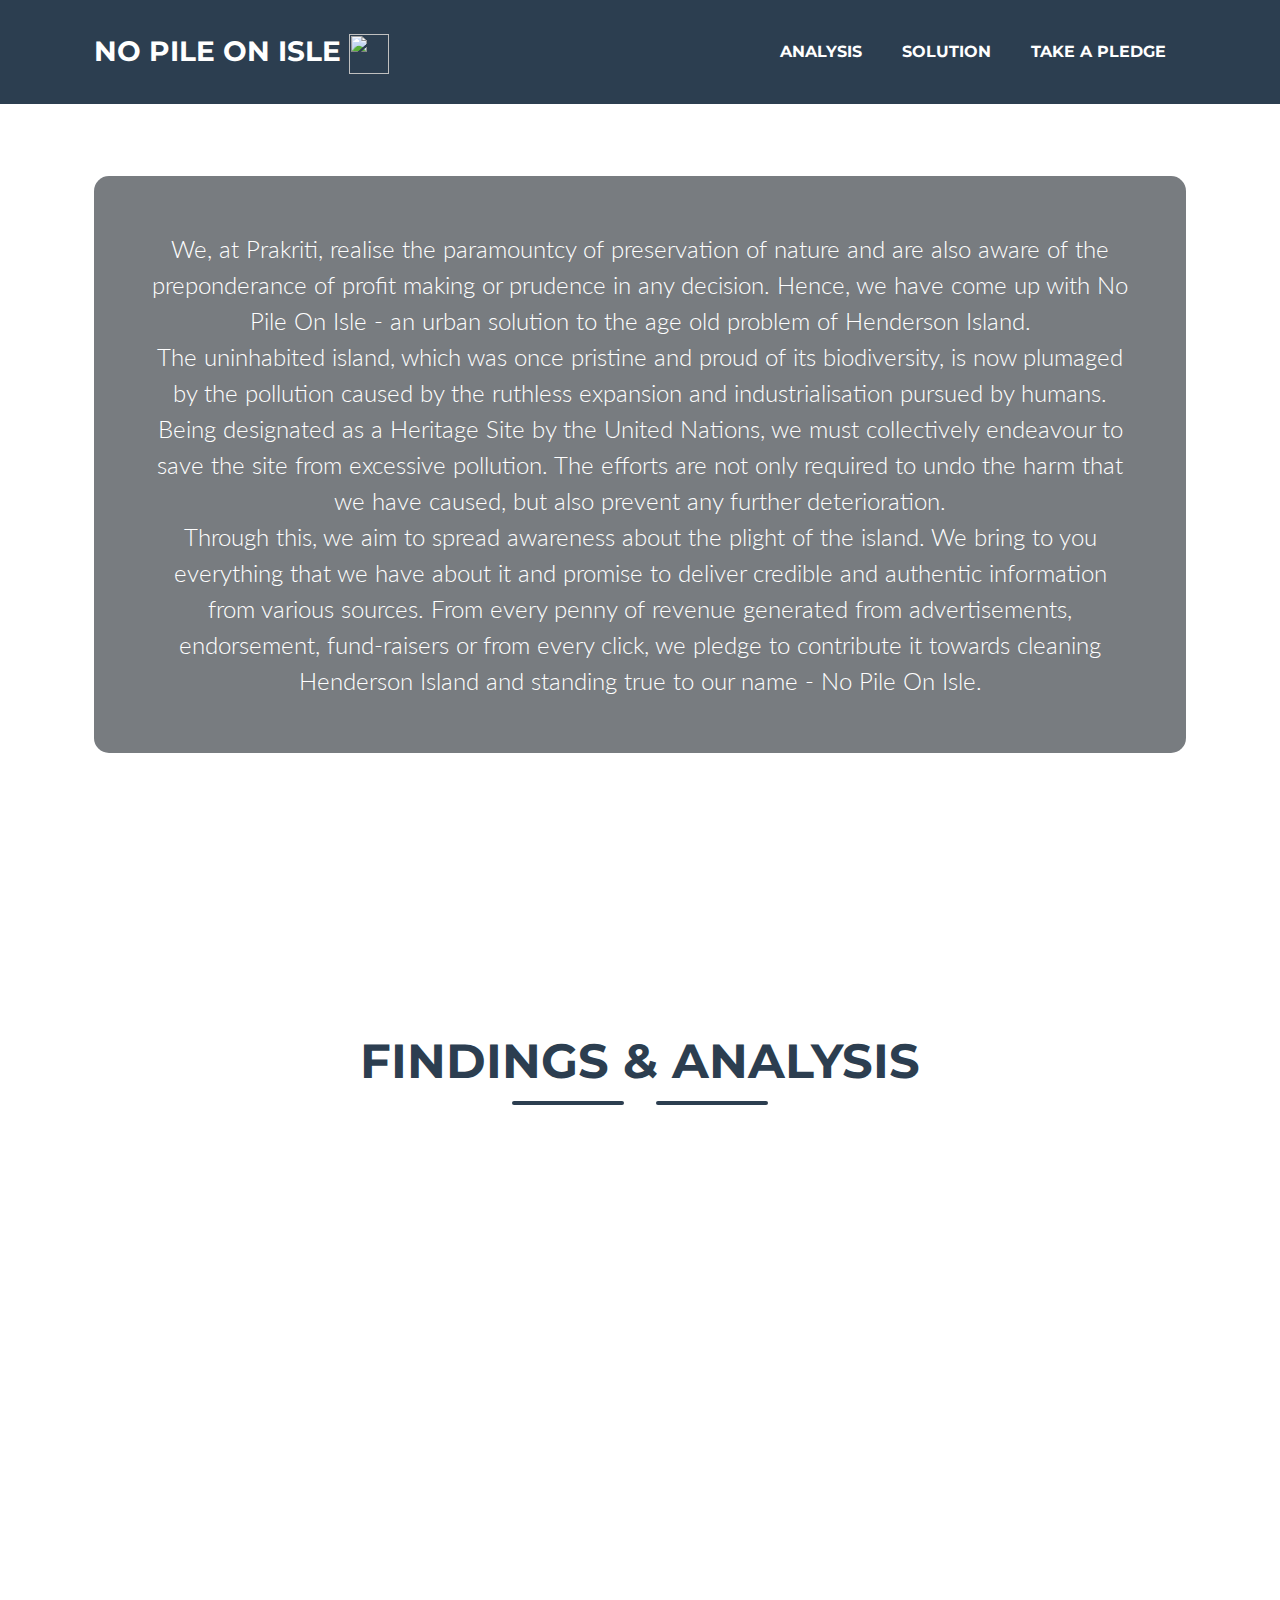
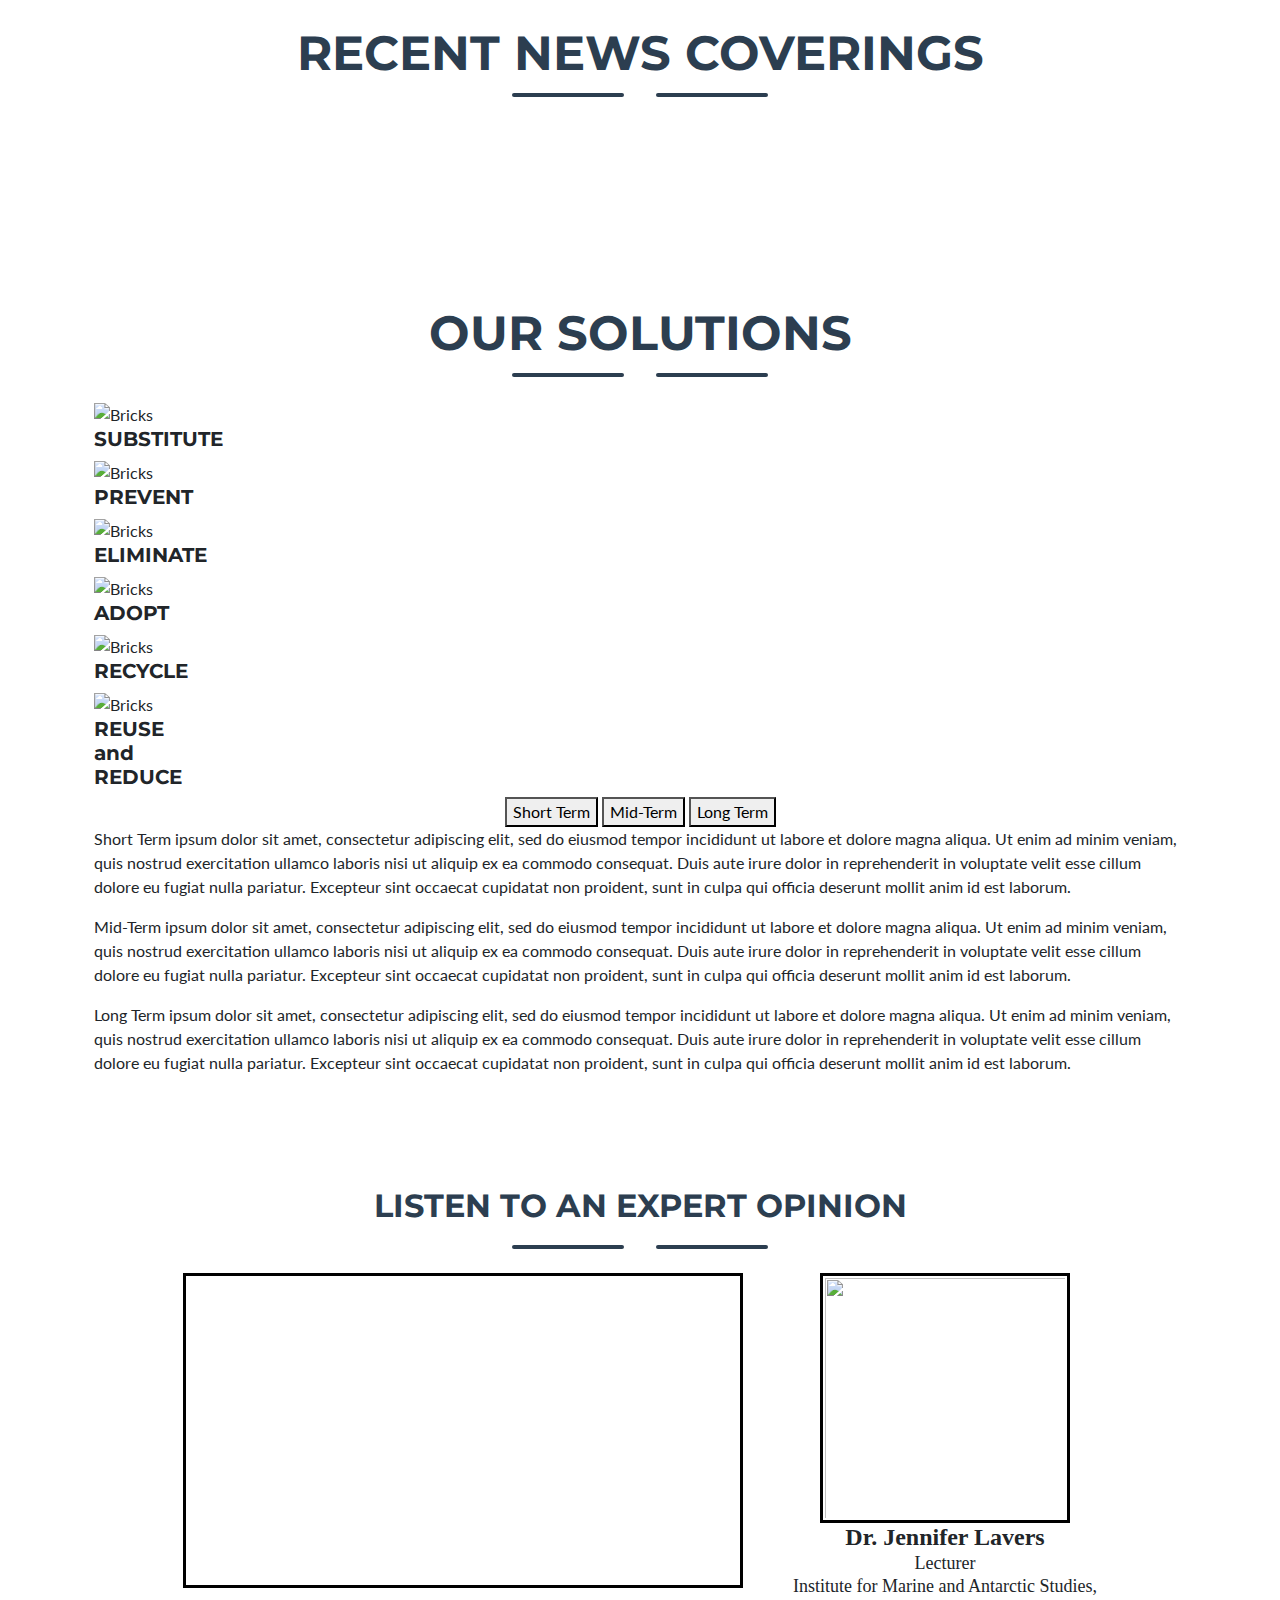
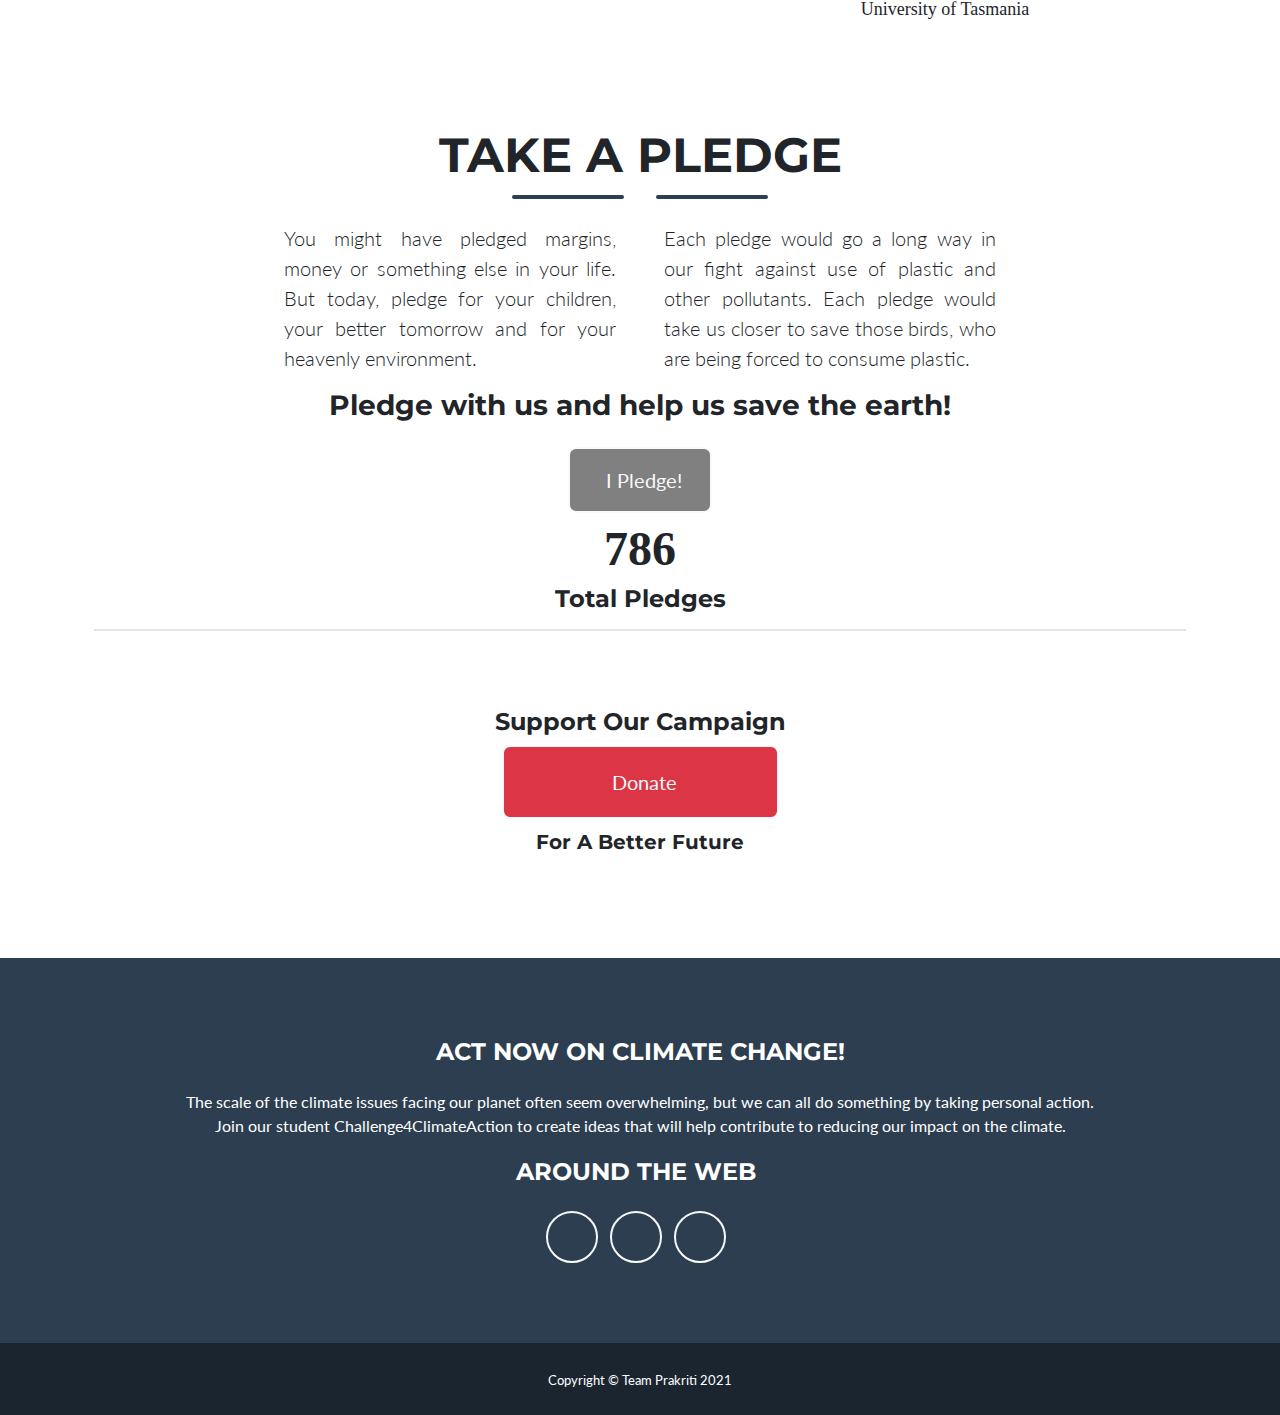
==== commit fa8d35a0: "pledge count" ====
--- a/index.html
+++ b/index.html
@@ -176,7 +176,45 @@
                     <div class="divider-custom-line">
                     </div>
                 </div>
-                
+                <div class="images">
+                    <div class="image">
+                        <img class="image__img" style="height: 150px; width: 150px;" src="./assets/img/portfolio/1.png" alt="Bricks">
+                        <div class="image__overlay image__overlay--blur">
+                            <h5>SUBSTITUTE</h5>
+                        </div>
+                    </div>
+                    <div class="image">
+                        <img class="image__img" style="height: 150px; width: 150px;" src="./assets/img/portfolio/2.png" alt="Bricks">
+                        <div class="image__overlay image__overlay--blur">
+                            <h5>PREVENT</h5>
+                        </div>
+                    </div>
+                    <div class="image">
+                        <img class="image__img" style="height: 150px; width: 150px;" src="./assets/img/portfolio/3.png" alt="Bricks">
+                        <div class="image__overlay image__overlay--blur">
+                            <h5>ELIMINATE</h5>
+                        </div>
+                    </div>
+                    <div class="image">
+                        <img class="image__img" style="height: 150px; width: 150px;" src="./assets/img/portfolio/4.png" alt="Bricks">
+                        <div class="image__overlay image__overlay--blur">
+                            <h5>ADOPT</h5>
+                        </div>
+                    </div>
+                    <div class="image">
+                        <img class="image__img" style="height: 150px; width: 150px;" src="./assets/img/portfolio/5.png" alt="Bricks">
+                        <div class="image__overlay image__overlay--blur">
+                            <h5>RECYCLE</h5>
+                        </div>
+                    </div>
+                    <div class="image">
+                        <img class="image__img" style="height: 150px; width: 150px;" src="./assets/img/portfolio/6.png" alt="Bricks">
+                        <div class="image__overlay image__overlay--blur">
+                            <h5>REUSE <br> and <br>REDUCE</h5>
+                        </div>
+                    </div>                    
+                </div>
+
                 <div class="tab" style="text-align: center;">
                     <button class="tablinks s" onclick="openGoals(event, 'short')" id="defaultOpen">Short Term</button>
                     <button class="tablinks m" onclick="openGoals(event, 'mid')">Mid-Term</button>
@@ -194,11 +232,11 @@
                   <div class="tabcontent long">
                     <p>Long Term ipsum dolor sit amet, consectetur adipiscing elit, sed do eiusmod tempor incididunt ut labore et dolore magna aliqua. Ut enim ad minim veniam, quis nostrud exercitation ullamco laboris nisi ut aliquip ex ea commodo consequat. Duis aute irure dolor in reprehenderit in voluptate velit esse cillum dolore eu fugiat nulla pariatur. Excepteur sint occaecat cupidatat non proident, sunt in culpa qui officia deserunt mollit anim id est laborum.</p>
                   </div>
-                <hr>
-                <p style="font-size: 18px;">• Rats are common throughout the island, and have been observed in the upper branches of trees, pushing the life of some birds that are only found on Henderson to extinction. We propose periodic surveys to monitor numbers and trends. Also ensure that further alien species are not accidentally introduced and re-attempt eradication of rats  to Henderson Island. 
+                
+                <!-- <p style="font-size: 18px;">• Rats are common throughout the island, and have been observed in the upper branches of trees, pushing the life of some birds that are only found on Henderson to extinction. We propose periodic surveys to monitor numbers and trends. Also ensure that further alien species are not accidentally introduced and re-attempt eradication of rats  to Henderson Island. 
                     <br><br>• We propose an ideology called <b>SPEAR3</b> - Substitute,  Prevent, Eliminate, Adopt, Recycle, Reduce and Reuse. This helps to build a healthy and sustainable environment by substituting plastic with more environmental friendly products, Preventing the usage of excessive plastic ,  Elimination of problematic or unnecessary plastic through Redesign and Innovation, Reflect upon and take up the practises that are prevalent in other parts of world, and Applying 3 R- Reduce Reuse Recycle .
                     <br><br>• Propose a petition for Nature Neutral Plastic Color at UNEP for the concerned nations - which reduces leaching, helps to prevent convulsions in wildlife and ultimately save them.
-                </p>
+                </p> -->
             </div>
         </section>
 
@@ -260,7 +298,7 @@
                     <!-- <p>Clicks: <a id="clicks">0</a></p> -->
                     <div class="counts">
                         <a id="clicks" data-toggle="counter-up" 
-                            style="font-family: Cambria, Cochin, Georgia, Times, 'Times New Roman', serif; font-size: 48px; font-weight: bold;">17</a>
+                            style="font-family: Cambria, Cochin, Georgia, Times, 'Times New Roman', serif; font-size: 48px; font-weight: bold;">786</a>
                         <h4>Total Pledges</h4>
                     </div>
                     <hr>
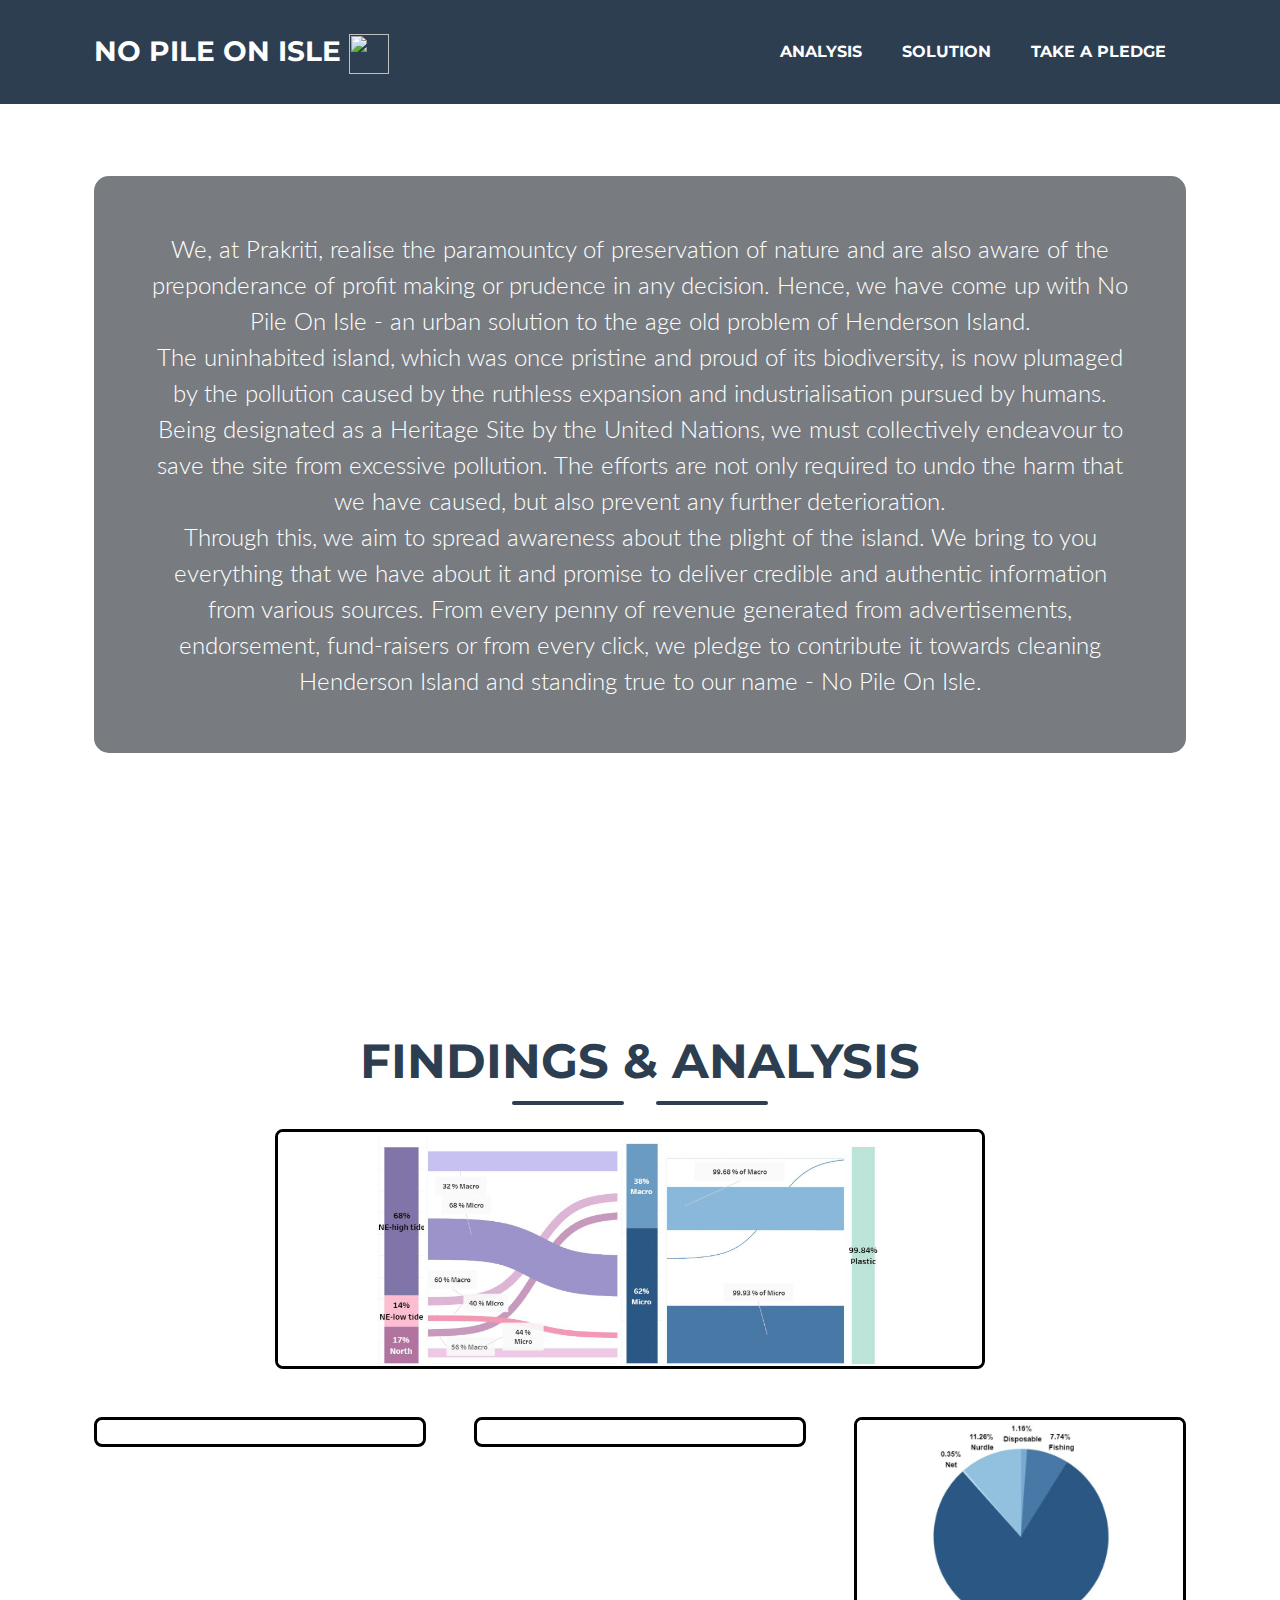
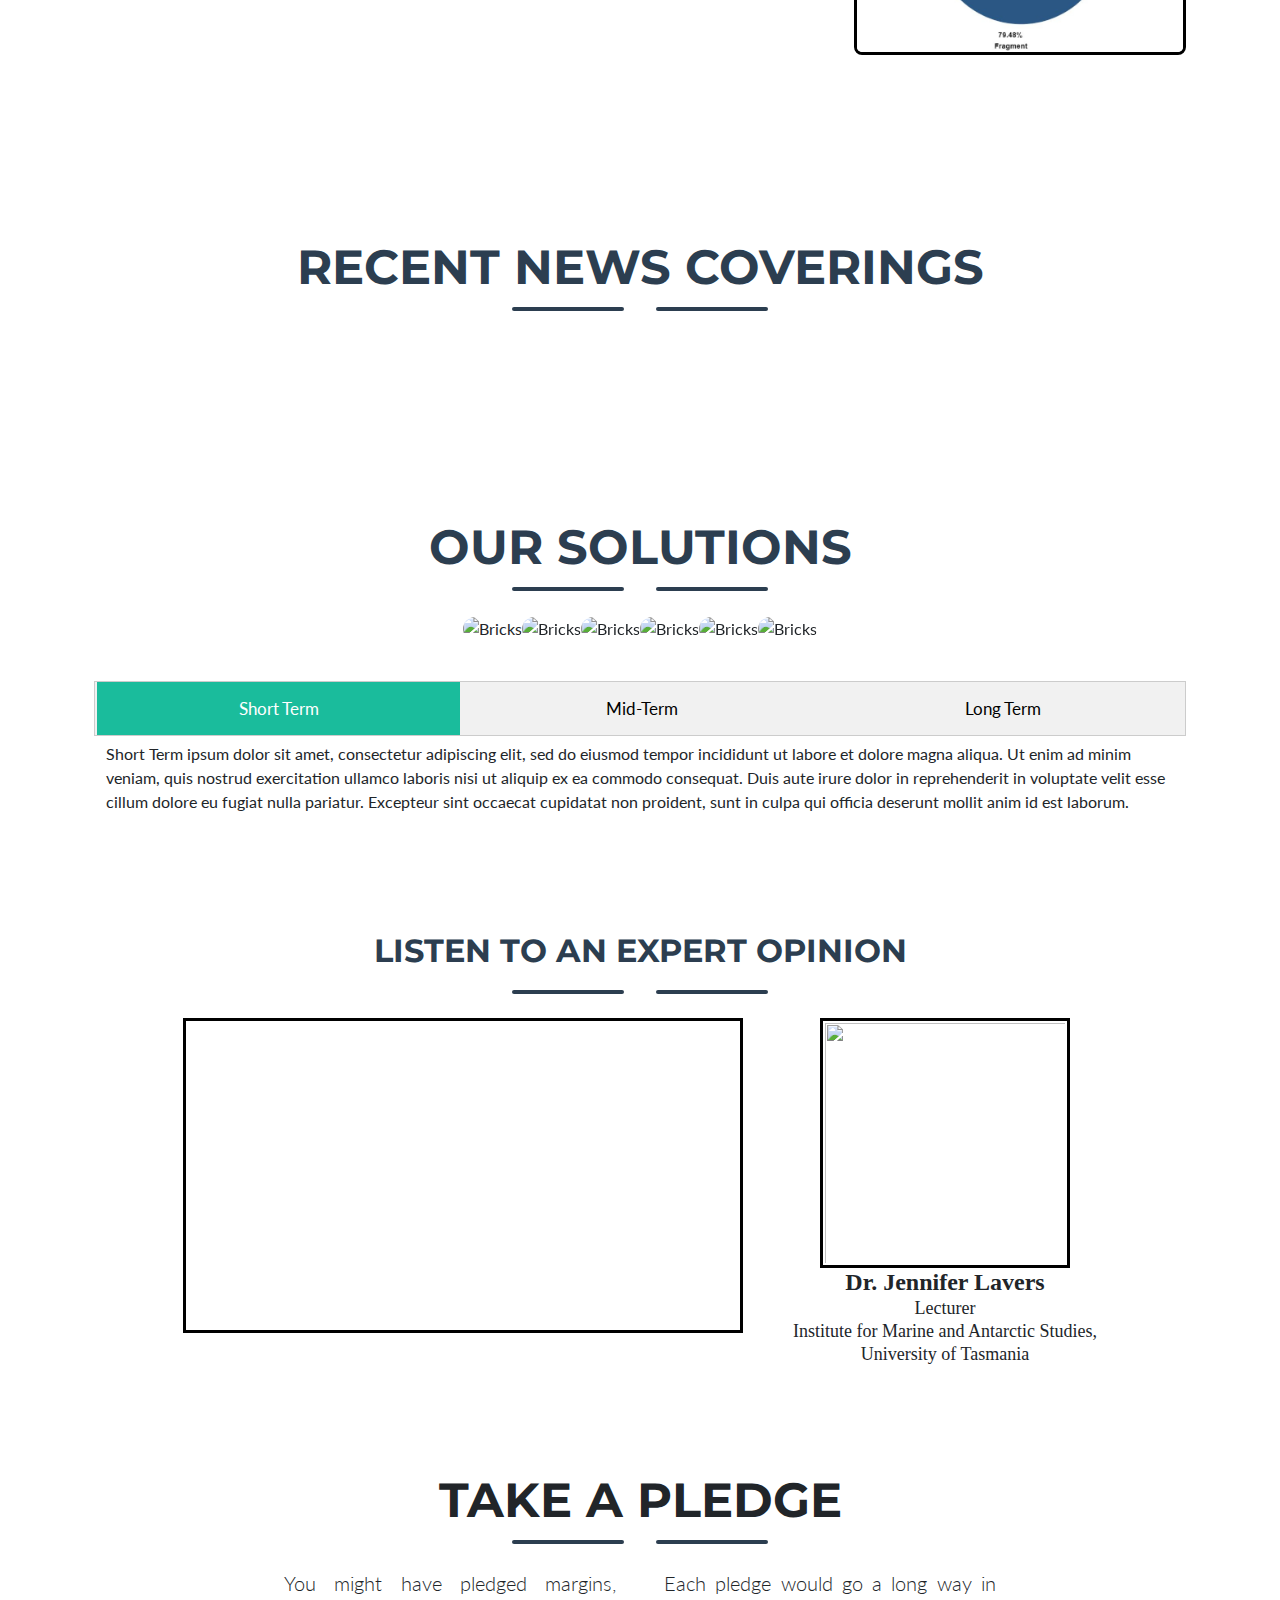
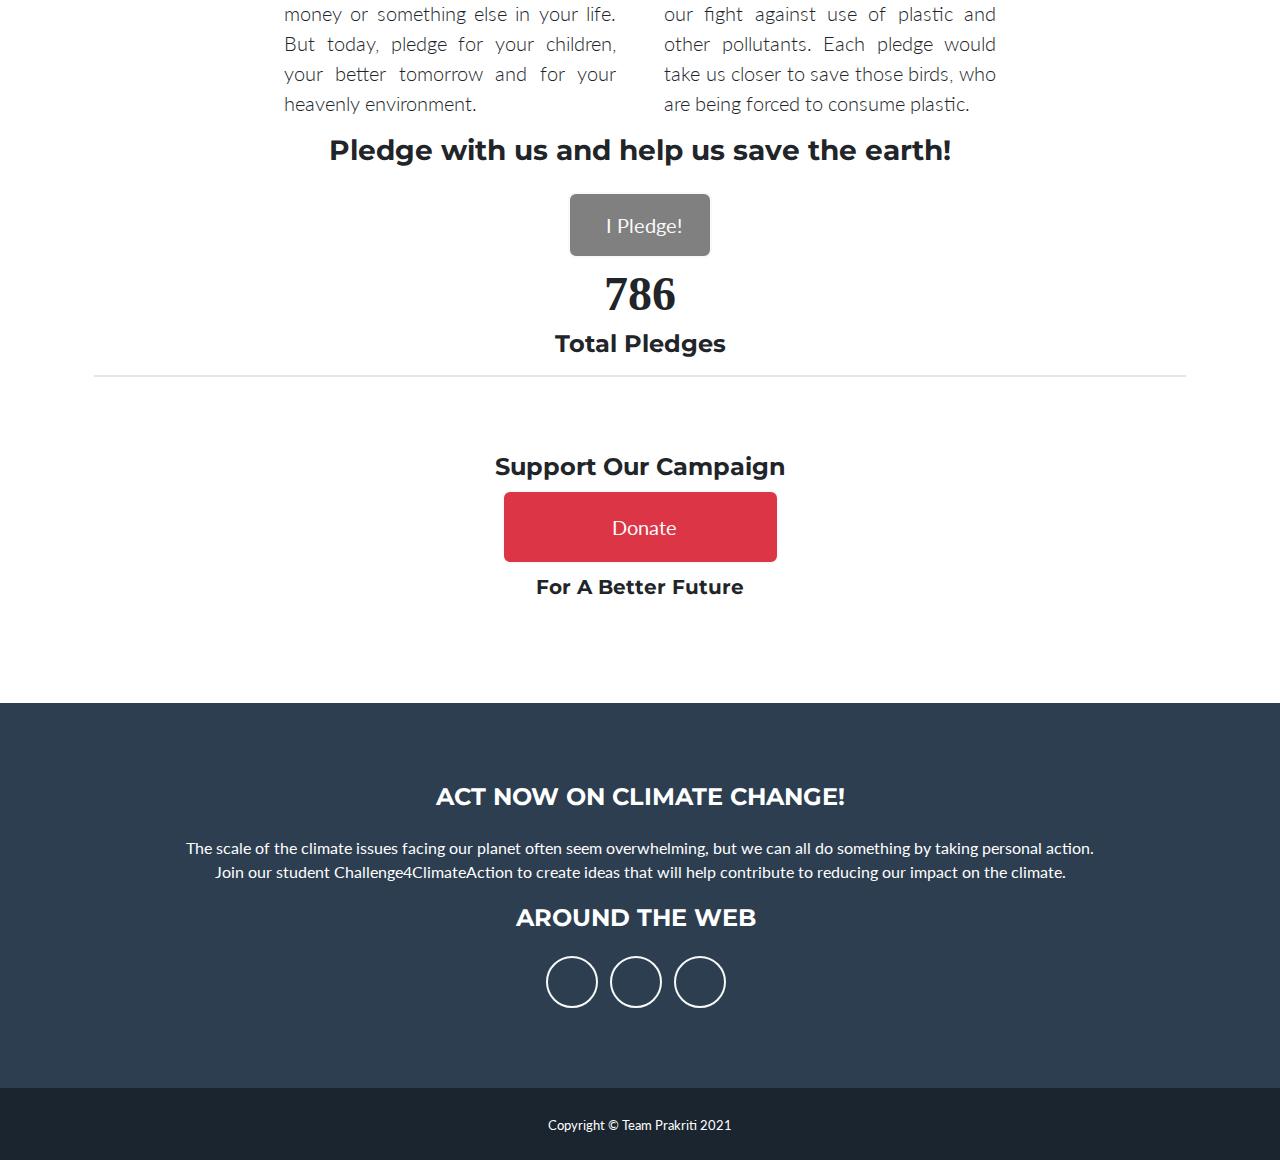
==== commit a33c21a9: "Merge branch 'main' of https://github.com/Team-Dolan/website into main" ====
(no text change in the page or its own stylesheets)
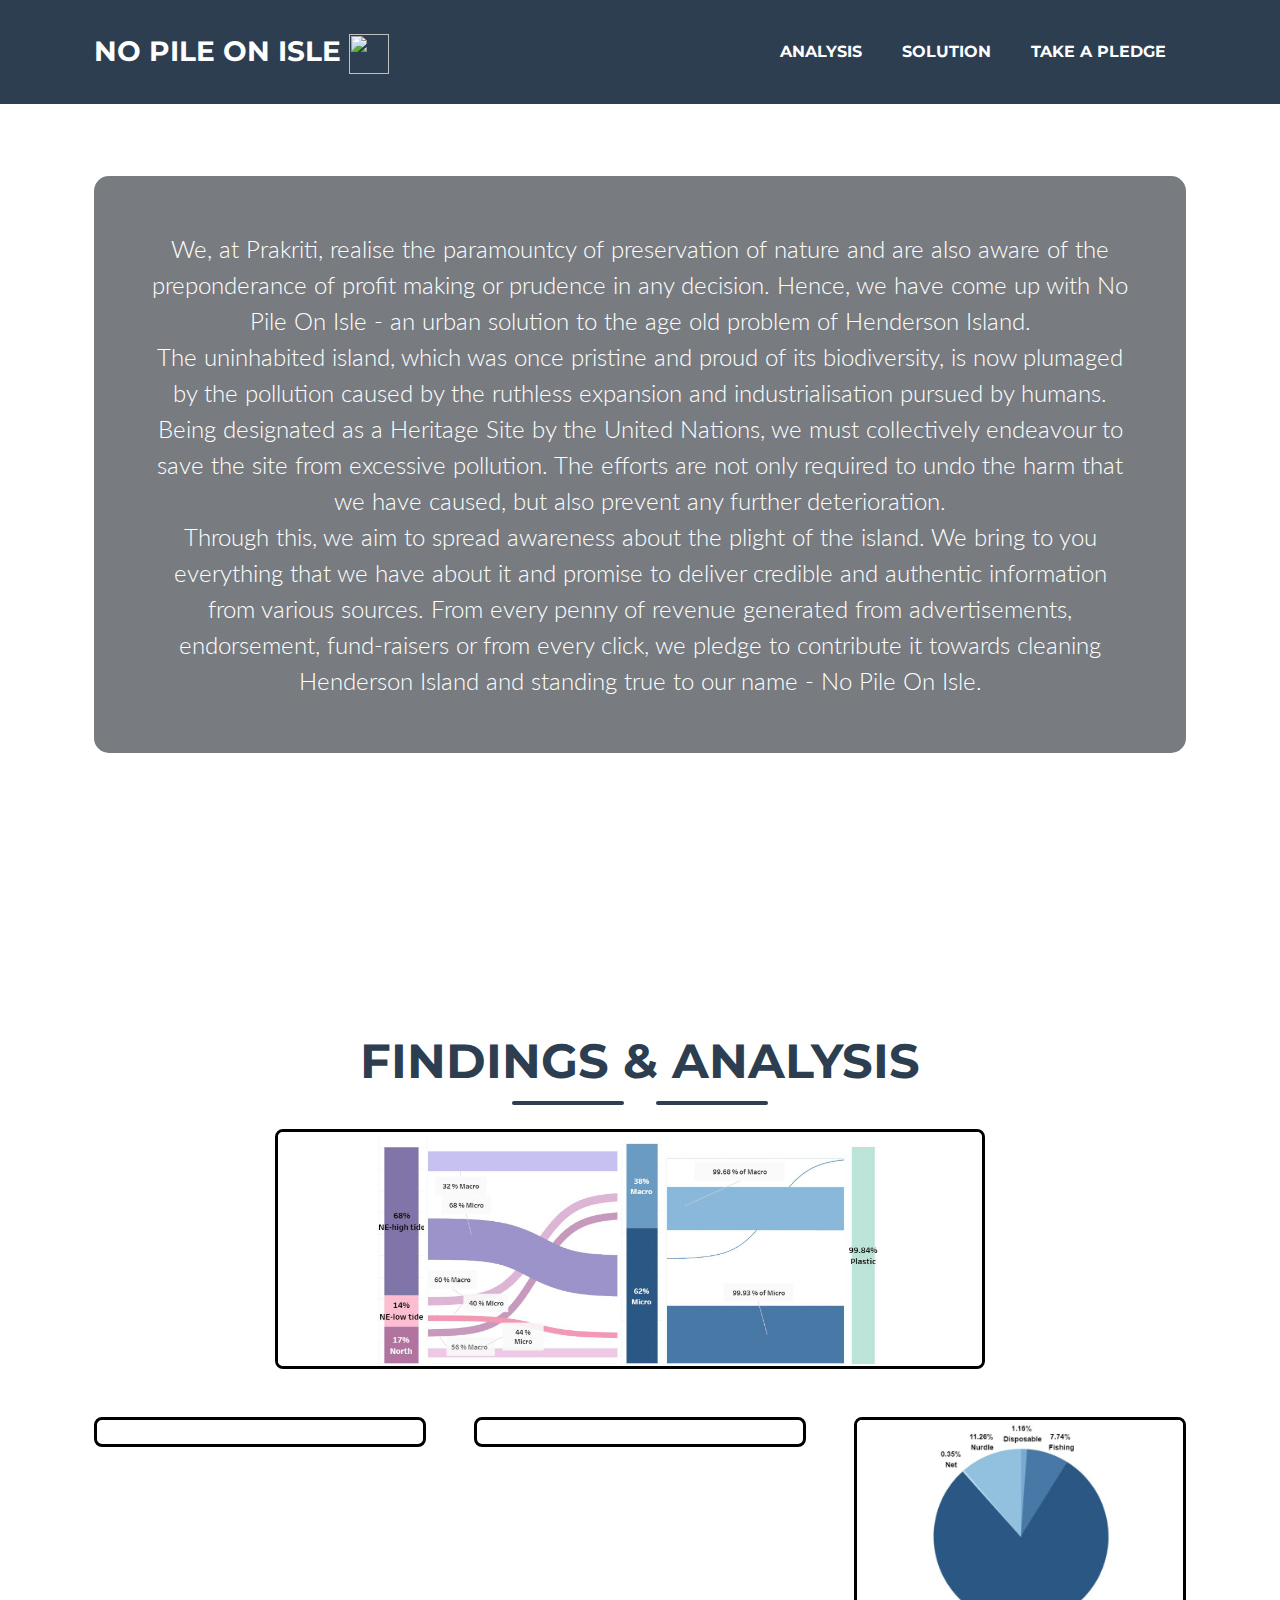
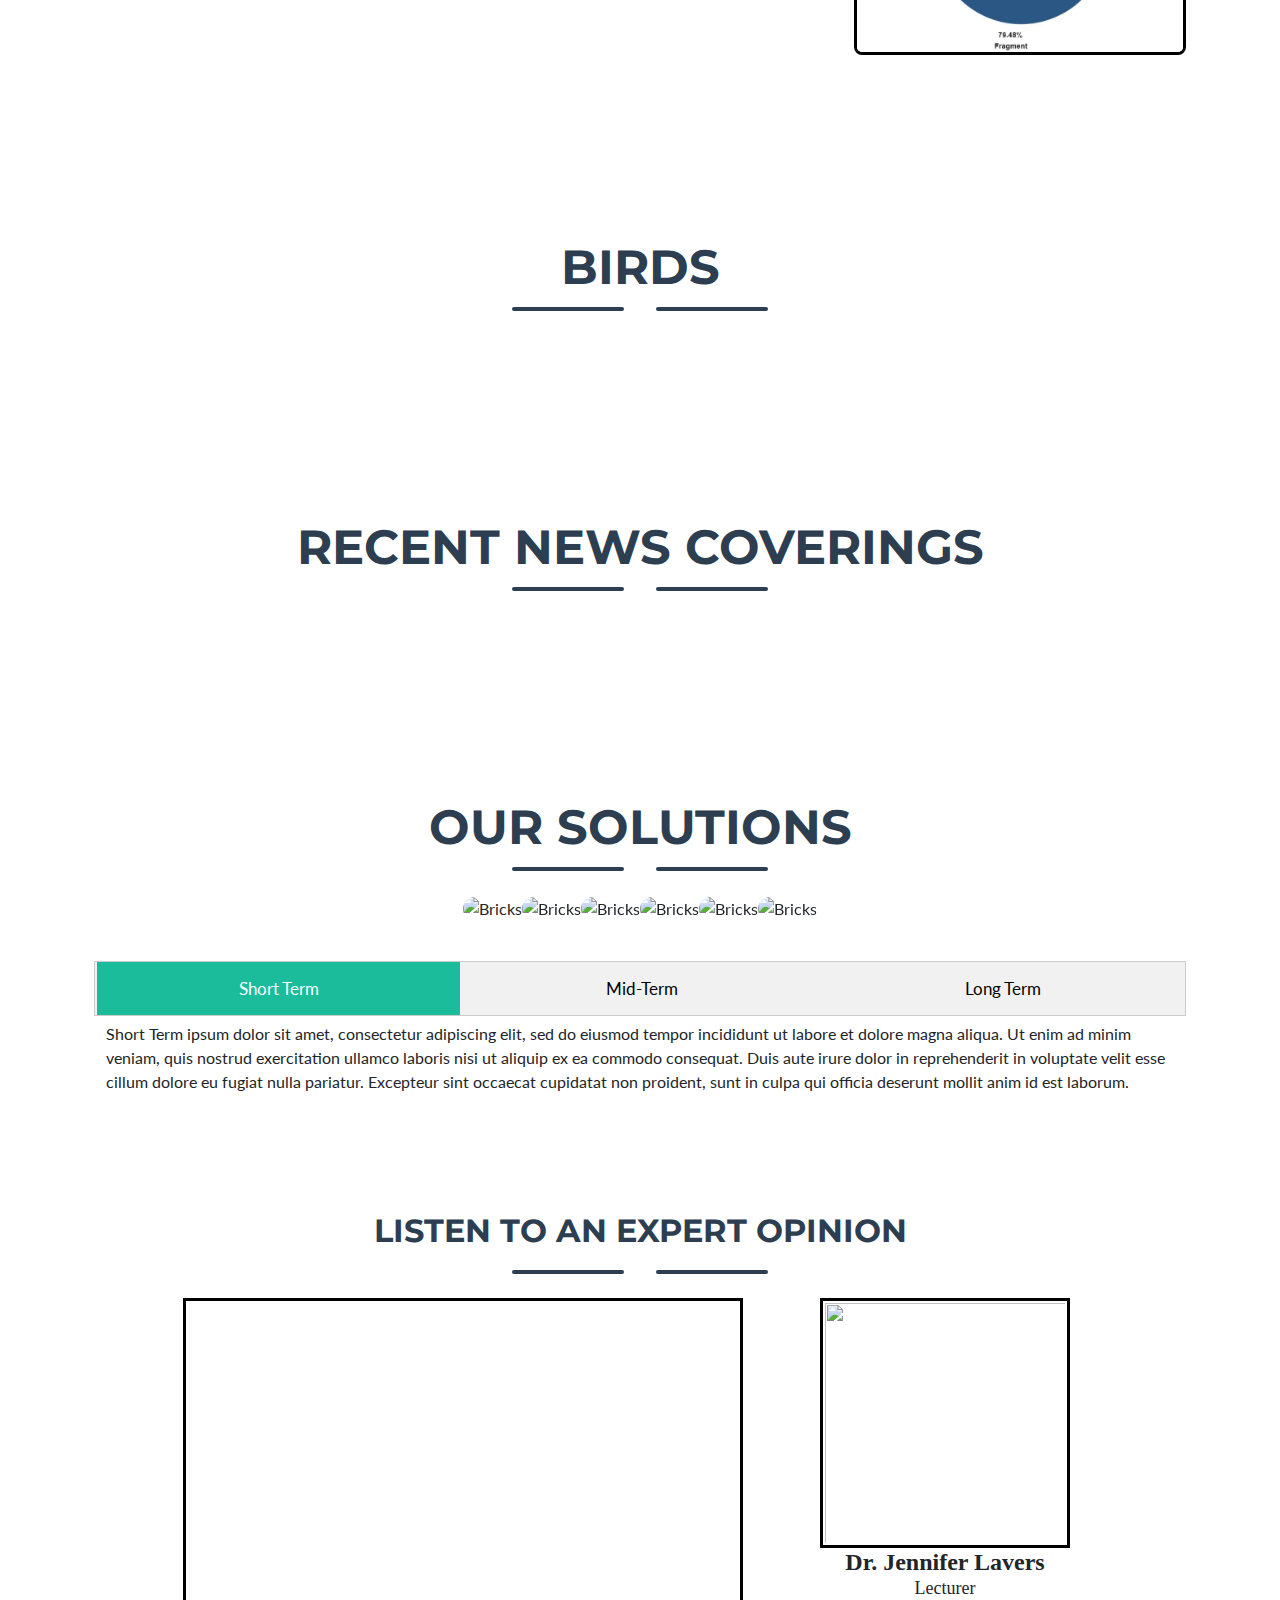
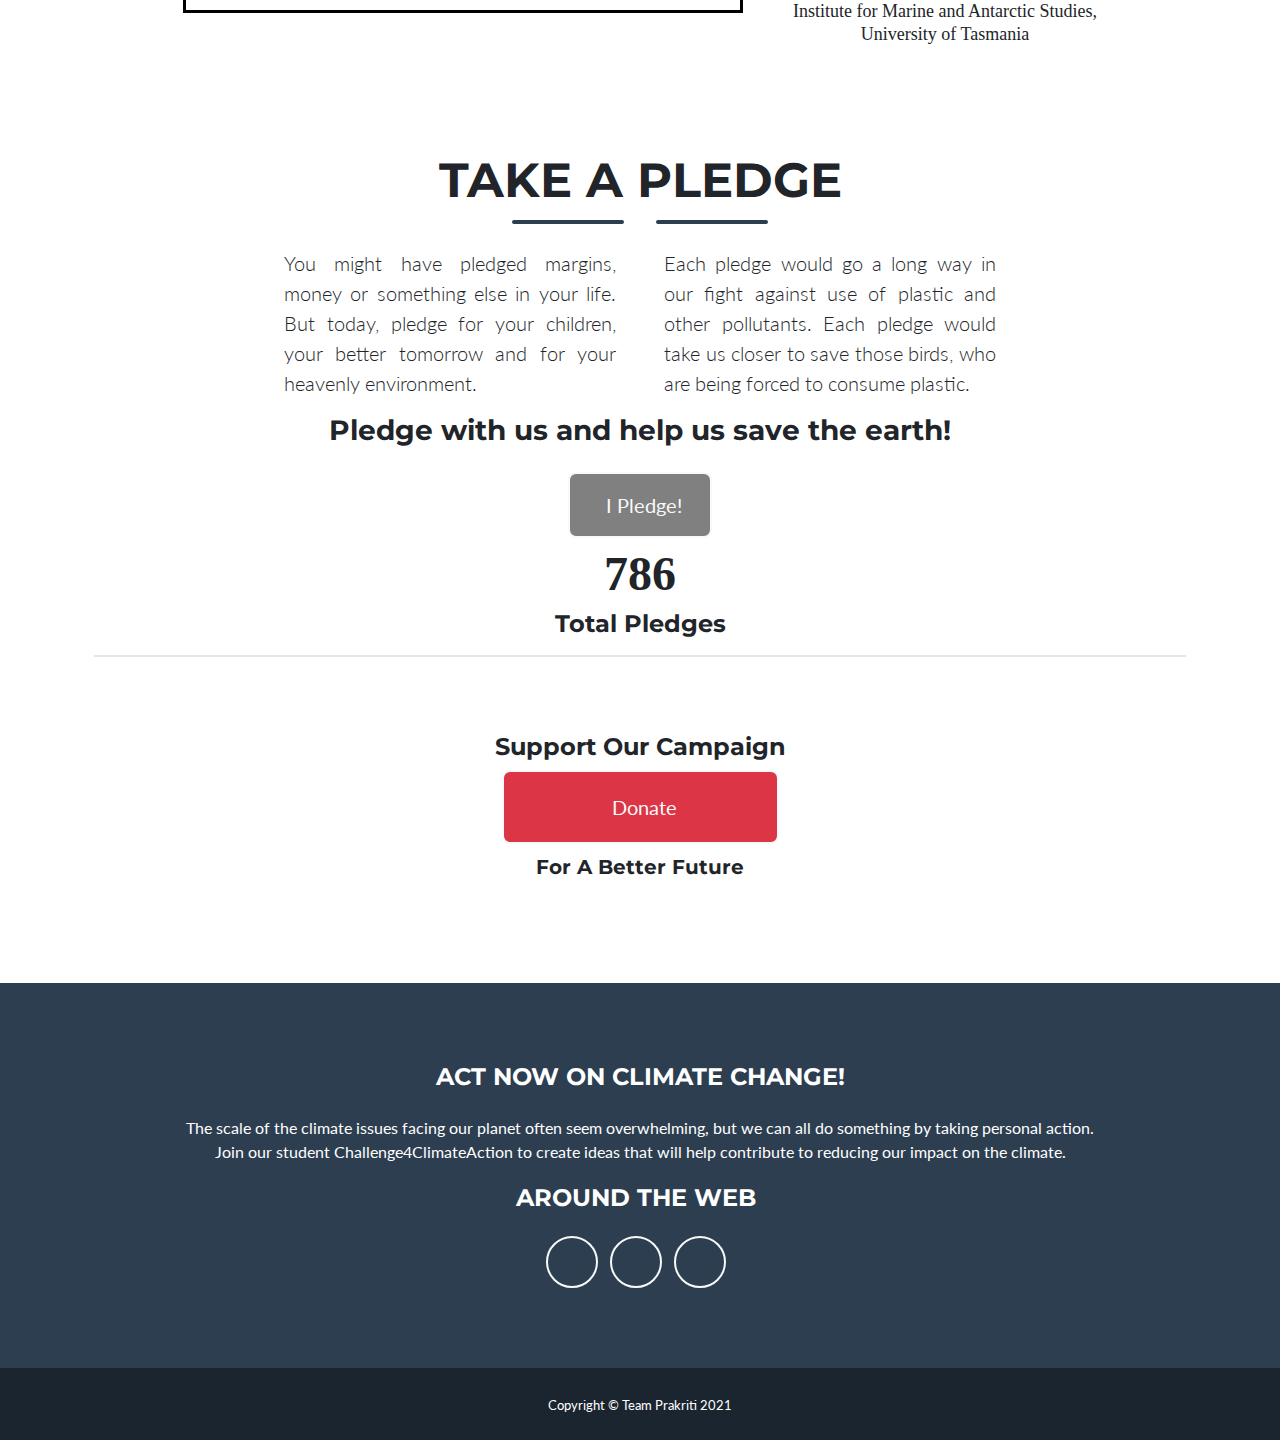
==== commit e66b8da0: "Bird section + Graphs Text Update" ====
--- a/index.html
+++ b/index.html
@@ -112,6 +112,20 @@
         <section class="page-section portfolio" id="portfolio">
             <div class="container">
                 <!-- Portfolio Section Heading-->
+                <h2 class="page-section-heading text-center text-uppercase text-secondary mb-0">BIRDS</h2>
+                <!-- Icon Divider-->
+                <div class="divider-custom">
+                    <div class="divider-custom-line"></div>
+                    <div class="divider-custom-icon"><i class="fas fa-star"></i></div>
+                    <div class="divider-custom-line"></div>
+                </div>
+            </div>
+        </section>
+
+        <!-- Portfolio Section-->
+        <section class="page-section portfolio" id="portfolio">
+            <div class="container">
+                <!-- Portfolio Section Heading-->
                 <h2 class="page-section-heading text-center text-uppercase text-secondary mb-0">Recent News Coverings</h2>
                 <!-- Icon Divider-->
                 <div class="divider-custom">
@@ -143,15 +157,15 @@
                     rssfeed_footer_bgcolor="#fff"; 
                     rssfeed_footer_color="#333"; 
                     rssfeed_footer_bgimage=""; 
-                    rssfeed_item_title_length="50"; 
+                    rssfeed_item_title_length="100"; 
                     rssfeed_item_title_color="#666"; 
                     rssfeed_item_bgcolor="#fff"; 
                     rssfeed_item_bgimage=""; 
                     rssfeed_item_border_bottom="on"; 
                     rssfeed_item_source_icon="off"; 
-                    rssfeed_item_date="off"; 
+                    rssfeed_item_date="on"; 
                     rssfeed_item_description="on"; 
-                    rssfeed_item_description_length="120"; 
+                    rssfeed_item_description_length="250"; 
                     rssfeed_item_description_color="#666"; 
                     rssfeed_item_description_link_color="#333"; 
                     rssfeed_item_description_tag="off"; 
@@ -232,11 +246,6 @@
                   <div class="tabcontent long">
                     <p>Long Term ipsum dolor sit amet, consectetur adipiscing elit, sed do eiusmod tempor incididunt ut labore et dolore magna aliqua. Ut enim ad minim veniam, quis nostrud exercitation ullamco laboris nisi ut aliquip ex ea commodo consequat. Duis aute irure dolor in reprehenderit in voluptate velit esse cillum dolore eu fugiat nulla pariatur. Excepteur sint occaecat cupidatat non proident, sunt in culpa qui officia deserunt mollit anim id est laborum.</p>
                   </div>
-                
-                <!-- <p style="font-size: 18px;">• Rats are common throughout the island, and have been observed in the upper branches of trees, pushing the life of some birds that are only found on Henderson to extinction. We propose periodic surveys to monitor numbers and trends. Also ensure that further alien species are not accidentally introduced and re-attempt eradication of rats  to Henderson Island. 
-                    <br><br>• We propose an ideology called <b>SPEAR3</b> - Substitute,  Prevent, Eliminate, Adopt, Recycle, Reduce and Reuse. This helps to build a healthy and sustainable environment by substituting plastic with more environmental friendly products, Preventing the usage of excessive plastic ,  Elimination of problematic or unnecessary plastic through Redesign and Innovation, Reflect upon and take up the practises that are prevalent in other parts of world, and Applying 3 R- Reduce Reuse Recycle .
-                    <br><br>• Propose a petition for Nature Neutral Plastic Color at UNEP for the concerned nations - which reduces leaching, helps to prevent convulsions in wildlife and ultimately save them.
-                </p> -->
             </div>
         </section>
 
@@ -398,7 +407,16 @@
 
 
                                     <!-- Portfolio Modal - Text-->
-                                    <p><br>The robust visual representation posits the debris classification. Initially the classification is based on the tidal effect, i.e the amount of debris deposited with different tides. The data is further classified to macro and micro based upon the size of items. Post this, the classification is based upon the type of material - foam, glass, plastic etc. </p>
+                                    <p><br>
+                                        This is a sankey diagram that helps us to understand the main cause of problems affecting our Henderson Island, 
+                                        which is clearly plastic. On the left hand side, the bar is divided into three sections representing beaches on the 
+                                        northern and eastern shoreline of Henderson. This bar tells that out of all the items that reach Henderson island, 
+                                        68% are being washed up on North east beach along with high tide, 14% on NE along low tides and 17% on north parts. 
+                                        We further classify the items on the bases of their size as Macro and micro. While north and north east low tides bring 
+                                        majorly macro items. On the other hand, 68% of the items that are washed up daily on north east high tide are micro sized particles. 
+                                        This gives us the middle bar, with 62% micro items and 38% macro. Finally, on the right hand side we have a bar that tell 
+                                        the category of items, and what we can see is 99.9% of items are plastic. And that is indeed shocking. 
+                                    </p>
                                     <button class="btn btn-primary" data-dismiss="modal">
                                         <i class="fas fa-times fa-fw"></i>
                                         Close Window
@@ -463,7 +481,9 @@
                                         </script> 
                                     </div>                
                                     <!-- Portfolio Modal - Text-->
-                                    <p class="mb-5"><br>The graphic visualization presents the different material or debris that has been deposited on the beaches of the Henderson island. The classification is based on the net weight of items deposited there. We can clearly witness the fact that a majority portion comprises the tiny fragments, followed by fishing equipment and gear. The data helps in identification of material and further helps to evaluate any decision that one might take to clean the beaches</p>
+                                    <p class="mb-5"><br>
+                                        In this pie chart, we wanted to tell what type of plastic items are most polluting the island. Now, fragments are nurdles, makes sense being the most, since they are micro elements which get formed because of spending long times in oceanic currents. The next types of items are fishing items, nets and disposables with 7.7%, 1.2% and 0.4% respectively. We infer from this information that neither management in the fishing industry nor their waste management is structured.This actually leads to the death of many water animals as they tangled in these nets.
+                                    </p>
                                     <button class="btn btn-primary" data-dismiss="modal">
                                         <i class="fas fa-times fa-fw"></i>
                                         Close Window
@@ -526,7 +546,9 @@
                                     </script>
                                 </div>    
                                     <!-- Portfolio Modal - Text-->
-                                    <p class="mb-5"><br>The graph takes into account the colour of the various material/ plastic items that have been deposited on the beaches of the island. The color classification is an integral part of our proposed hypothesis that links the effect of these colored plastic on wildlife, especially the endemic birds. The analysis also helps us posit a solution for the same. </p>
+                                    <p class="mb-5"><br>
+                                        Here we try to show the total number of plastic items for different colors. We base our visualisation on the total plastic items that were washed up on the beaches during the time when data was collected. This shows 59% is white, 13% blue, 13% black, 9% green, 4% yellow, 3% red and rest some other colors. The thing from our previous viz, we saw was that more than half of plastic is micro (<5mm). Now, this micro plastic, sometimes becomes toxic because of various chemical accumulation,and can be easily misinterpreted by birds as food. From different studies about aquatic birds' health with plastic (source available), it has been seen that it affects their wings length and health overall.Also, birds are attracted to bright colors. So, we suggest color neutrality.
+                                    </p>
                                     <button class="btn btn-primary" data-dismiss="modal">
                                         <i class="fas fa-times fa-fw"></i>
                                         Close Window
@@ -588,7 +610,9 @@
                                             vizElement.parentNode.insertBefore(scriptElement, vizElement);                
                                         </script>          
                                     </div>                                                    <!-- Portfolio Modal - Text-->
-                                    <p class="mb-5"><br>The chart represents the mass of the debris/plastic deposited on the island by region. Based upon the region where the majority of the items have been deposited, one can link it to the various regions from where these fragments or pollutants might originate. This analysis, in turn, might help in targeted actions and policy decisions.</p>
+                                    <p class="mb-5"><br>
+                                        Here we wanted to show where the bulk of plastic lies through this pie chart. North east side of the island has a hub of plastic debris, while the north accounts for 9.5% and East accounts for 0.1%. We believe that this might be because of Henderson’s geographical formation being more vertical. An interesting thing we found is that, although the majority of items end in the North East along high tide, heavy or macro items come along low tides.
+                                    </p>
                                     <button class="btn btn-primary" data-dismiss="modal">
                                         <i class="fas fa-times fa-fw"></i>
                                         Close Window
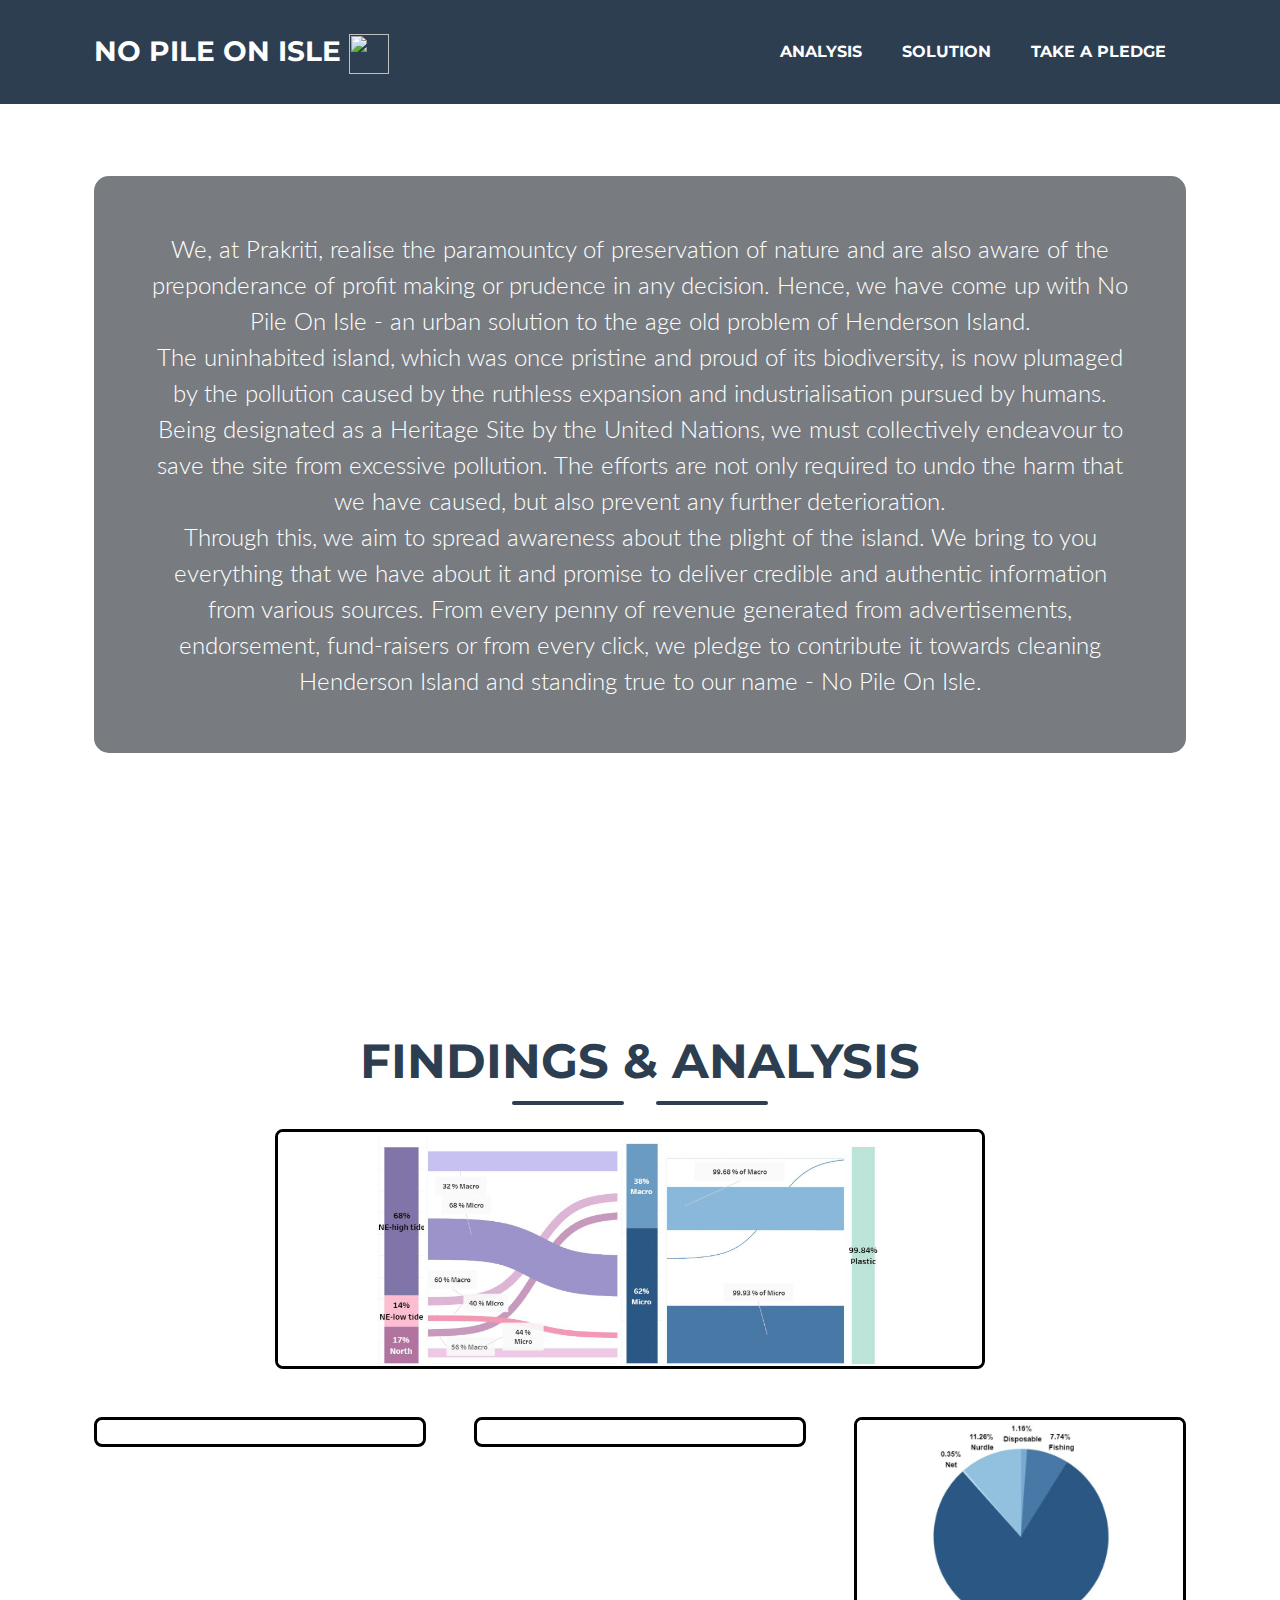
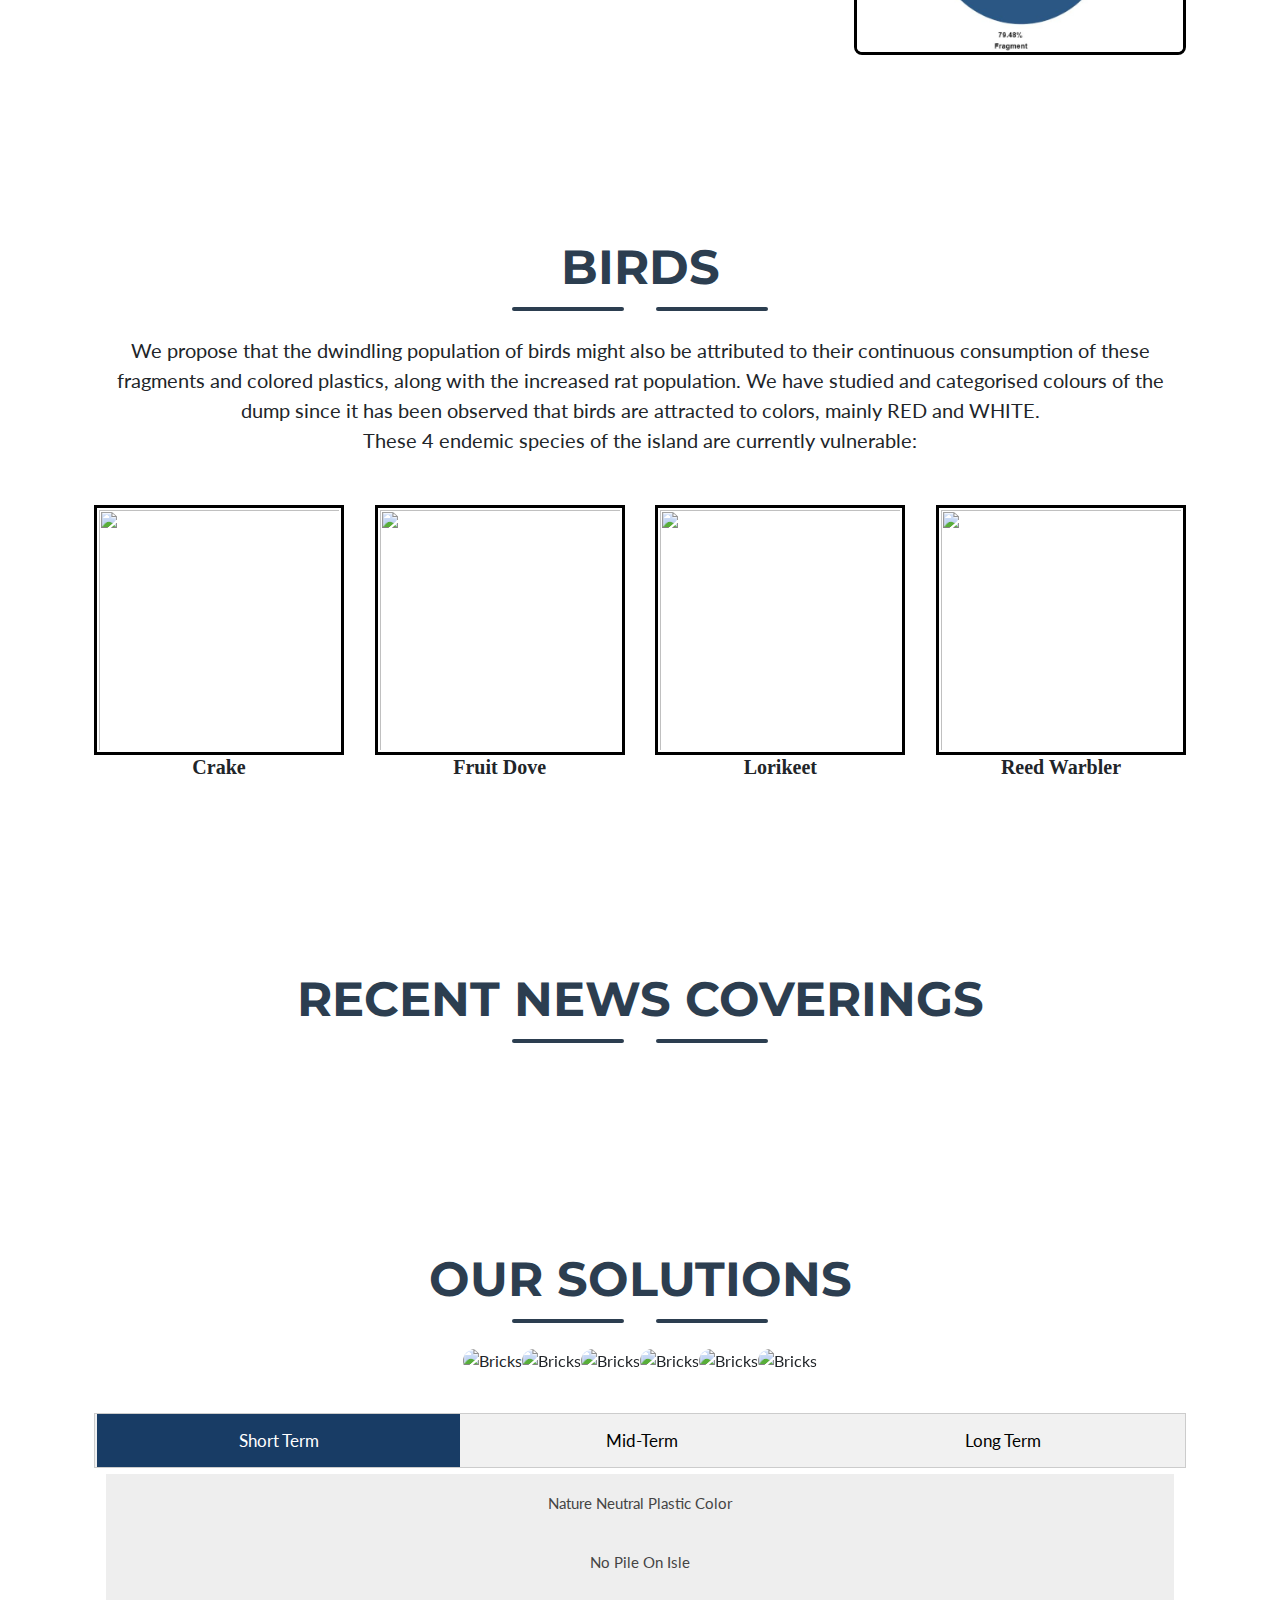
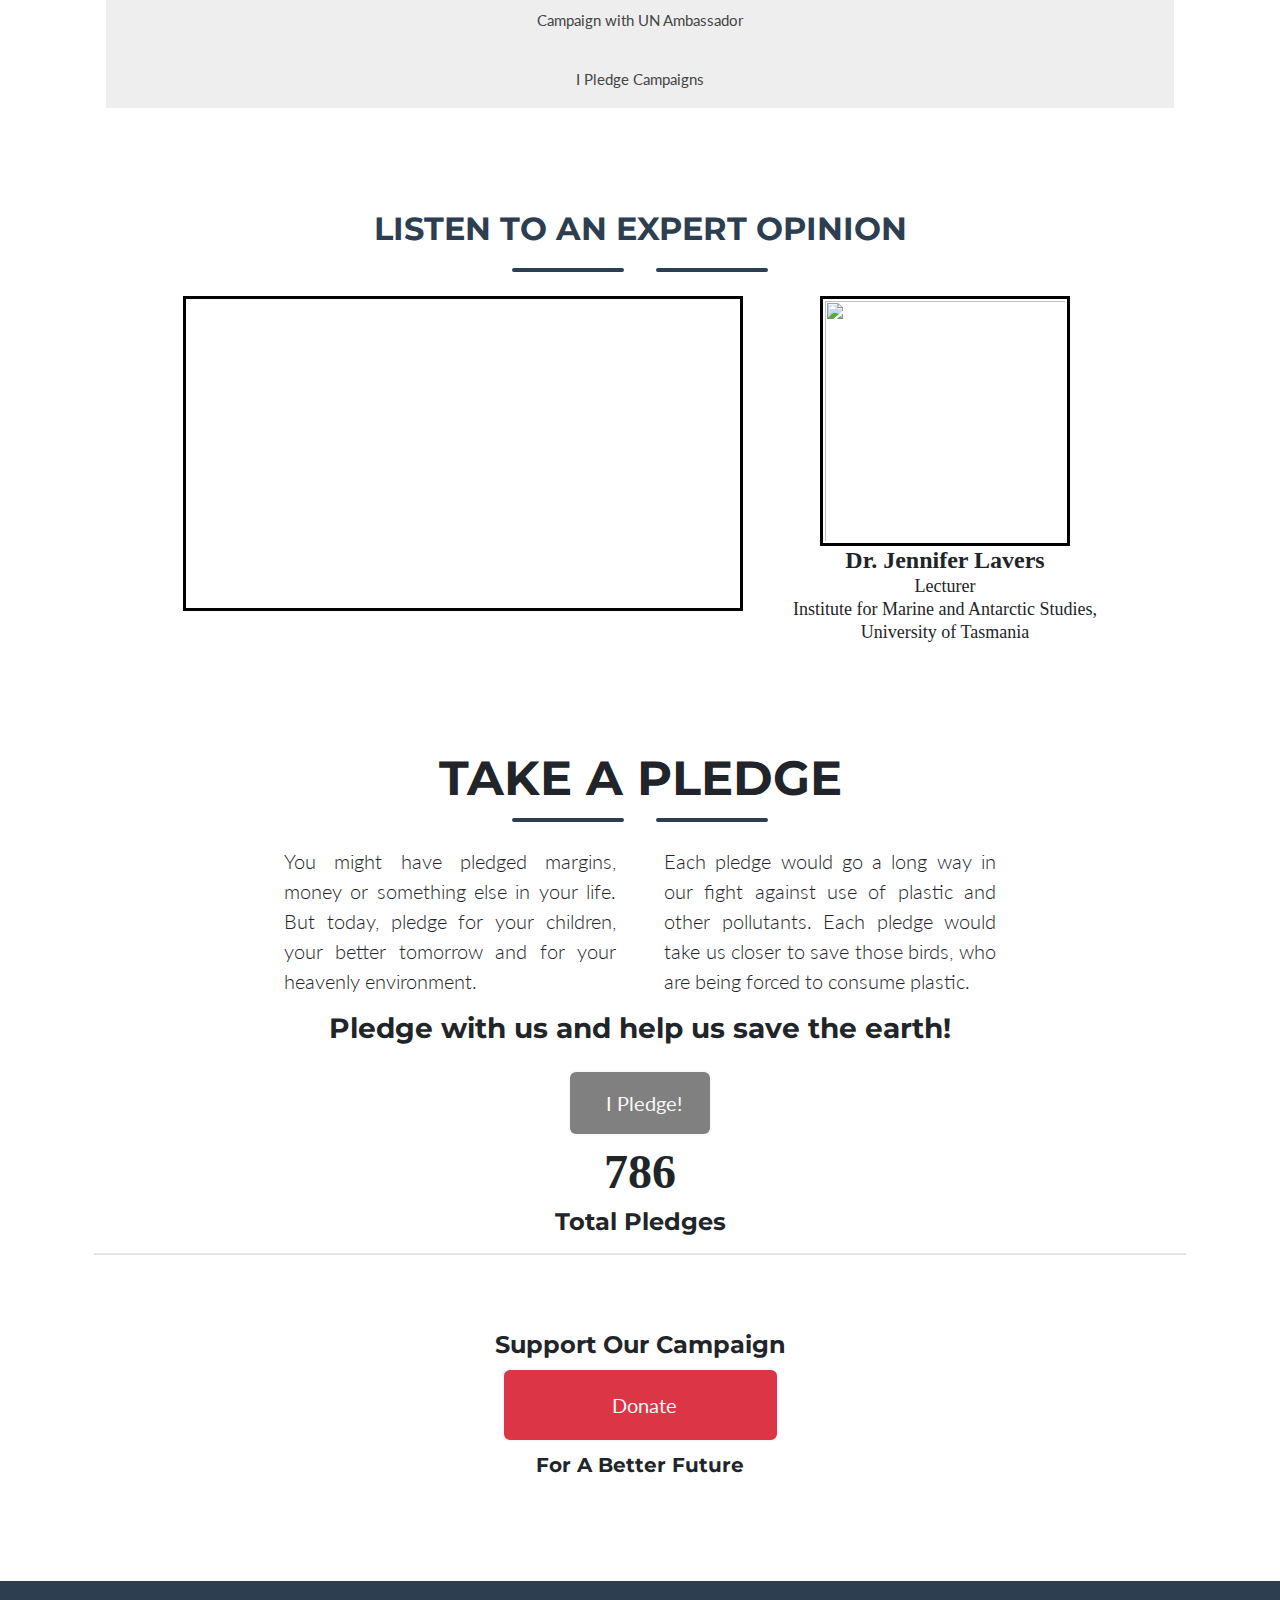
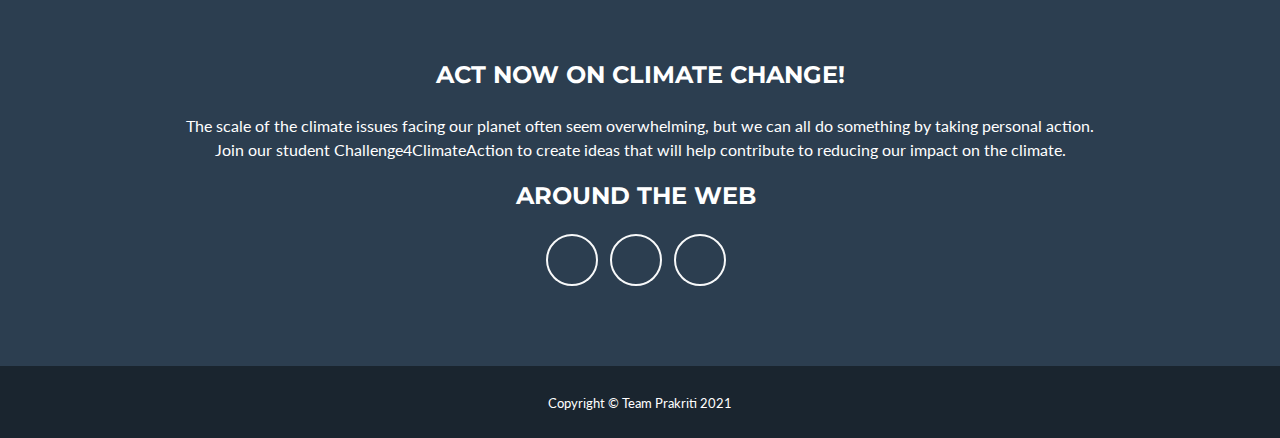
==== commit 36f1e870: "last?" ====
--- a/index.html
+++ b/index.html
@@ -119,6 +119,32 @@
                     <div class="divider-custom-icon"><i class="fas fa-star"></i></div>
                     <div class="divider-custom-line"></div>
                 </div>
+
+                <div class="text-center">
+                    <p style="font-size: 20px;">We propose that the dwindling population of birds might also be attributed to their continuous consumption of these fragments and colored plastics, along with the increased rat population. 
+                        We have studied and categorised colours of the dump since it has been observed that birds are attracted to colors, mainly RED and WHITE.
+                        <br>These 4 endemic species of the island are currently vulnerable:
+                    </p>
+                </div>
+
+                <div style="flex-direction: row; display: flex;  justify-content: space-between; margin-top: 50px;">
+                    <div style="display: flex; flex-direction: column; align-items: center;">
+                        <img src="assets/img/portfolio/bird4.jfif" alt="" height="250px" width="250px" style="padding: 2px; border: 3px solid black;">
+                        <h5 style="font-family:Cambria, Cochin, Georgia, Times, 'Times New Roman', serif; font-weight: 800;">Crake</h5>
+                    </div>
+                    <div style="display: flex; flex-direction: column; align-items: center; ">
+                        <img src="assets/img/portfolio/bird3.jfif" alt="" height="250px" width="250px" style="padding: 2px; border: 3px solid black;">
+                        <h5 style="font-family:Cambria, Cochin, Georgia, Times, 'Times New Roman', serif; font-weight: 800;">Fruit Dove</h5>
+                    </div>
+                    <div style="display: flex; flex-direction: column; align-items: center; ">
+                        <img src="assets/img/portfolio/bird2.jfif" alt="" height="250px" width="250px" style="padding: 2px; border: 3px solid black;">
+                        <h5 style="font-family:Cambria, Cochin, Georgia, Times, 'Times New Roman', serif; font-weight: 800;">Lorikeet</h5>
+                    </div>
+                    <div style="display: flex; flex-direction: column; align-items: center; ">
+                        <img src="assets/img/portfolio/bird1.jfif" alt="" height="250px" width="250px" style="padding: 2px; border: 3px solid black;">
+                        <h5 style="font-family:Cambria, Cochin, Georgia, Times, 'Times New Roman', serif; font-weight: 800;">Reed Warbler</h5>
+                    </div>
+                </div>
             </div>
         </section>
 
@@ -163,7 +189,7 @@
                     rssfeed_item_bgimage=""; 
                     rssfeed_item_border_bottom="on"; 
                     rssfeed_item_source_icon="off"; 
-                    rssfeed_item_date="on"; 
+                    rssfeed_item_date="off"; 
                     rssfeed_item_description="on"; 
                     rssfeed_item_description_length="250"; 
                     rssfeed_item_description_color="#666"; 
@@ -236,16 +262,72 @@
                   </div>
                   
                   <div class="tabcontent short">
-                    <p>Short Term ipsum dolor sit amet, consectetur adipiscing elit, sed do eiusmod tempor incididunt ut labore et dolore magna aliqua. Ut enim ad minim veniam, quis nostrud exercitation ullamco laboris nisi ut aliquip ex ea commodo consequat. Duis aute irure dolor in reprehenderit in voluptate velit esse cillum dolore eu fugiat nulla pariatur. Excepteur sint occaecat cupidatat non proident, sunt in culpa qui officia deserunt mollit anim id est laborum.</p>
-                  </div>
-                  
+                    <button class="accordion">Nature Neutral Plastic Color</button>
+                    <div class="panel">
+                    <p>Propose a petition for Nature Neutral Plastic Color for the concerned nations initially - to reduce leaching, prevent convulsions in wildlife and ultimately save them. 
+                    Which comes at no additional cost.
+                    </p>
+                    </div>
+
+                    <button class="accordion">No Pile On Isle</button>
+                    <div class="panel">
+                    <p>Through our endeavour to preserve the island, viv-a-vis visualization, data collection, amalgamation, and presentation of various credible and authentic sources, articles and blogs, we propose to establish an application in order to create awareness.
+                        </p>
+                    </div>
+
+                    <button class="accordion">Campaign with UN Ambassador</button>
+                    <div class="panel">
+                    <p>Social media has a greater reach and influences a large part of the population. In order to tap this, we would be collaborating with UN ambassadors, environmentalists and famous personalities to spread awareness and bolster support pertaining to this noble cause.
+                        </p>
+                    </div>
+
+                    <button class="accordion">I Pledge Campaigns</button>
+                    <div class="panel">
+                    <p>The website would act as a one stop solution for all the information pertaining to Henderson Island. It would also encompass several visualisations to make the task even more lucid. The I Pledge campaign is to bring people across the globe together for this environmental cause
+                        The donations, petitions and forum for discussion would buttress the endeavour undertaken.
+                    </p>
+                    </div>
+                </div>
+
                   <div class="tabcontent mid">
-                    <p>Mid-Term ipsum dolor sit amet, consectetur adipiscing elit, sed do eiusmod tempor incididunt ut labore et dolore magna aliqua. Ut enim ad minim veniam, quis nostrud exercitation ullamco laboris nisi ut aliquip ex ea commodo consequat. Duis aute irure dolor in reprehenderit in voluptate velit esse cillum dolore eu fugiat nulla pariatur. Excepteur sint occaecat cupidatat non proident, sunt in culpa qui officia deserunt mollit anim id est laborum.</p> 
-                  </div>
-                  
-                  <div class="tabcontent long">
-                    <p>Long Term ipsum dolor sit amet, consectetur adipiscing elit, sed do eiusmod tempor incididunt ut labore et dolore magna aliqua. Ut enim ad minim veniam, quis nostrud exercitation ullamco laboris nisi ut aliquip ex ea commodo consequat. Duis aute irure dolor in reprehenderit in voluptate velit esse cillum dolore eu fugiat nulla pariatur. Excepteur sint occaecat cupidatat non proident, sunt in culpa qui officia deserunt mollit anim id est laborum.</p>
-                  </div>
+                    <button class="accordion">Detection of plastic aggregation</button>
+                    <div class="panel">
+                    <p>Assessing and quantifying the amount of plastics and debris is a tedious task. One big problem we found out is that for scientists it is difficult to track and map plastic in the ocean because of less data. This becomes even harder for small remote islands like our Henderson Island. We found out that Scientists are working on a technique to track plastic debris in the ocean from space.
+                        It's extremely challenging, especially since the individual pieces of litter are smaller than the minimum-sized objects that satellites can resolve. But the approach works by looking for plastic's reflected light signature in the water.And early trials conducted by the UK's Plymouth Marine Laboratory have been very encouraging.
+                        We do suggest that since Henderson Island is part of the UK's oceania, to start work on collecting data for the Henderson Island’s shoreline plastic accumulation. To track its source and mend it.
+                        </p>
+                    </div>
+
+                    <button class="accordion">Redefining the ERMs and AOPs</button>
+                    <div class="panel">
+                    <p>Redefining the ERM i.e ecologically relevant metrics and AOP i.e adverse outcome pathways is something to help quantify the effects of plastic and several other pollutants on wildlife. A restructuring is essential to have a comprehensive yet specific approach, an approach that would yield higher accuracy while quantifying effects and hence policy formation when it comes to different pollutants, areas and species
+                        </p>
+                    </div>
+
+                    <button class="accordion">Global eco marking - ‘EnvMark’</button>
+                    <div class="panel">
+                    <p>To account for industrial change and start a demand driven campaign, we propose the use of a global eco marking -  ‘EnvMark’. This would categorise products as biodegradable and non biodegradable, with a number of years taken to decay. This would push towards purchase and production of eco friendly products.
+                        </p>
+                        <img class="img-fluid" style="width: auto; height: 180px;" src="images/env-1.png" alt="" />
+                        <img class="img-fluid" style="margin-left:5%; width: auto; height: 120px;" src="images/env-tm.png" alt="" />
+                        <img class="img-fluid" style="margin-left:5%; width: auto; height: 180px;" src="images/env-100.png" alt="" />
+                    </div>
+                </div>
+
+                <div class="tabcontent long">
+                    <button class="accordion">Revenue Generation and Donations</button>
+                    <div class="panel">
+                    <p>The revenue generated, your generous contribution, each penny will be used up for skill development of people, who would then help not only to further the understanding of the causes of pollution at the isle, but also help test several techniques and clean the island efficaciously. This would not only provide employment, but will also ensure that the island is restored to its glory and pristine pure environment in the coming future. Post this, we will launch several other campaigns to help further our cause of environmental conservation. A detailed description of expenditure on the website for maintaining transparency. 
+                        <br>Citizens of Tahiti and several other islands near Henderson Island, where the primary occupation is tourism, which has been severely hit by Covid-19, will get an additional employment opportunity in forms of periodic ground surveying activities ,conserving and cleaning the Henderson Island. 
+                        </p>
+                    </div>
+
+                    <button class="accordion">Incorporation of Henderson Island in Ocean Plastic charter</button>
+                    <div class="panel">
+                    <p>Testing the already posited strategies for Henderson Island on a global scale and incorporating them in Ocean Plastic Charter, along with strengthening and expanding it.</p></div>
+
+                    </div>
+                </div>
             </div>
         </section>
 
